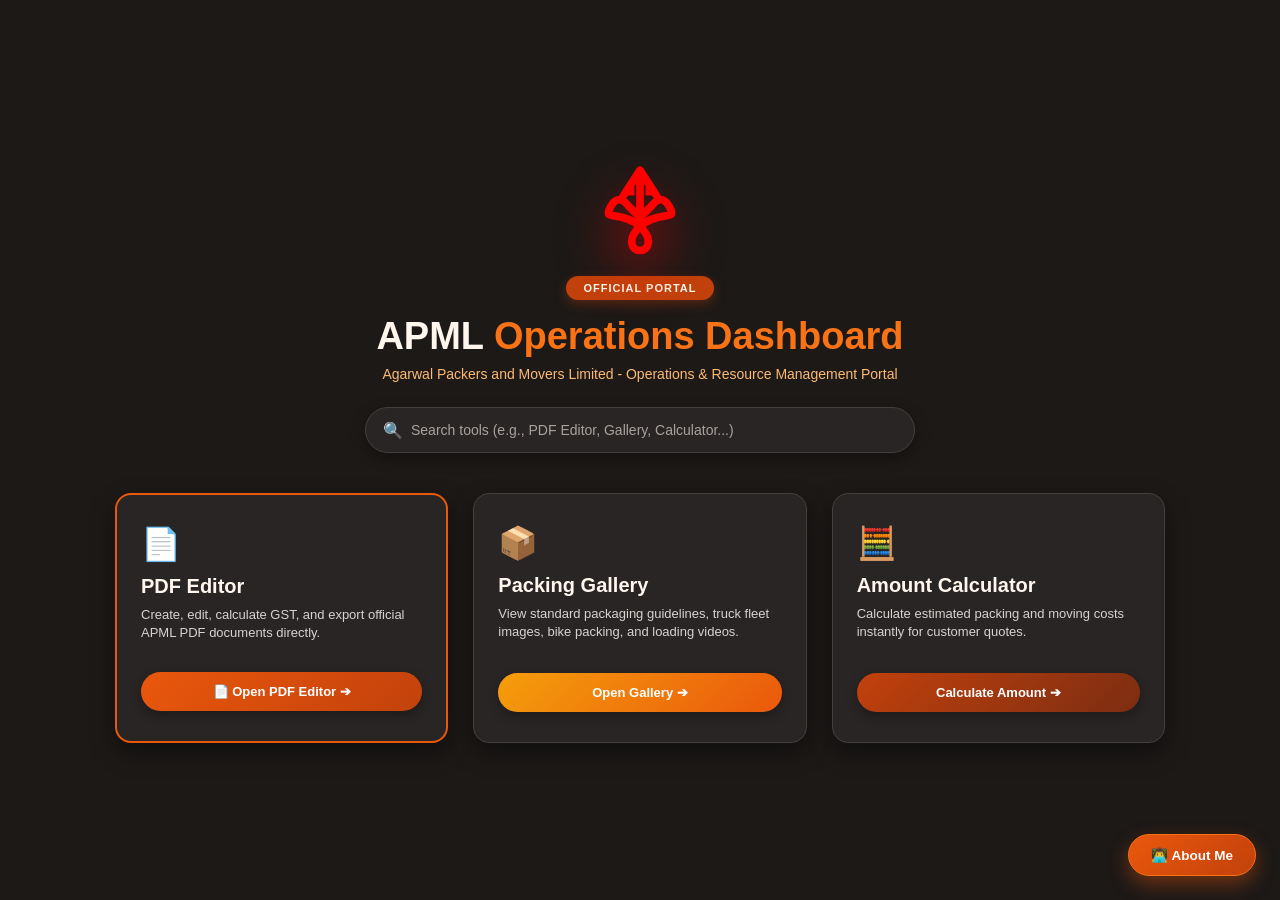
==== index.html @ c3ecc412 "Change greeting from 'Hello' to 'Goodbye'" ====
<!DOCTYPE html>
<html lang="en">
<head>
  <meta charset="UTF-8">
  <meta name="viewport" content="width=device-width, initial-scale=1.0">
  <title>APML Operations Dashboard</title>

  <!-- RED TRISHUL FAVICON -->
  <link rel="icon" type="image/svg+xml" href="data:image/svg+xml;utf8,<svg xmlns='http://www.w3.org/2000/svg' viewBox='0 0 100 100'><path fill='none' stroke='%23ff0000' stroke-width='6' stroke-linejoin='round' d='M50 85 C42 85 40 75 50 65 C60 75 58 85 50 85 Z M50 65 L50 20 M35 35 L50 15 L65 35 M50 65 C35 50 20 60 20 50 C20 40 30 35 40 45 L50 55 M50 65 C65 50 80 60 80 50 C80 40 70 35 60 45 L50 55'/><path fill='%23ff0000' d='M35 35 L50 15 L65 35 L55 35 L55 25 L45 25 L45 35 Z'/></svg>">
  <link rel="icon" type="image/png" href="logo.png?v=7">

  <style>
    * {
      box-sizing: border-box;
      margin: 0;
      padding: 0;
      font-family: 'Segoe UI', Tahoma, Geneva, Verdana, sans-serif;
    }

    body {
      background-color: #1c1917;
      color: #ffedd5;
      min-height: 100vh;
      display: flex;
      flex-direction: column;
      align-items: center;
      justify-content: center;
      padding: 20px;
      position: relative;
    }

    /* 3D TRISHUL LOGO CONTAINER & ANIMATION */
    .dash-logo-wrap {
      perspective: 1200px;
      margin-bottom: 5px;
      display: flex;
      justify-content: center;
      align-items: center;
    }

    .dash-logo-3d {
      transform-style: preserve-3d;
      animation: trishul3DMove 6s infinite cubic-bezier(0.45, 0.05, 0.55, 0.95);
      filter: drop-shadow(0 25px 25px rgba(255, 0, 0, 0.5));
      cursor: pointer;
    }

    .dash-logo-3d:hover {
      animation-play-state: paused;
      transform: scale(1.15) rotateY(360deg);
      transition: transform 0.8s ease;
      filter: drop-shadow(0 0 35px rgba(255, 0, 0, 0.8));
    }

    @keyframes trishul3DMove {
      0% { transform: rotateY(0deg) rotateX(0deg) translateY(0px) translateZ(0px); }
      25% { transform: rotateY(30deg) rotateX(-15deg) translateY(-15px) translateZ(30px); }
      50% { transform: rotateY(0deg) rotateX(15deg) translateY(-25px) translateZ(45px); }
      75% { transform: rotateY(-30deg) rotateX(-15deg) translateY(-15px) translateZ(30px); }
      100% { transform: rotateY(0deg) rotateX(0deg) translateY(0px) translateZ(0px); }
    }

    .portal-badge {
      background: #c2410c;
      color: #fff7ed;
      font-size: 11px;
      font-weight: 800;
      padding: 6px 18px;
      border-radius: 20px;
      letter-spacing: 1px;
      margin-bottom: 15px;
      text-transform: uppercase;
      box-shadow: 0 4px 12px rgba(194, 65, 12, 0.35);
    }

    .main-title {
      font-size: 38px;
      font-weight: 800;
      text-align: center;
      margin-bottom: 8px;
      color: #fff7ed;
    }

    .main-title span {
      color: #f97316;
    }

    .sub-title {
      font-size: 14px;
      color: #fdba74;
      text-align: center;
      margin-bottom: 25px; /* Reduced from 35px to make room for search */
    }

    /* SEARCH BAR STYLING */
    .search-container {
      position: relative;
      width: 100%;
      max-width: 550px;
      margin-bottom: 40px;
      display: flex;
      align-items: center;
      z-index: 10;
    }

    .search-icon {
      position: absolute;
      left: 18px;
      font-size: 16px;
      color: #fdba74;
      pointer-events: none;
    }

    .search-input {
      width: 100%;
      padding: 14px 20px 14px 45px;
      background: #292524;
      border: 1px solid #44403c;
      border-radius: 30px;
      color: #ffedd5;
      font-size: 14px;
      font-weight: 500;
      outline: none;
      box-shadow: 0 5px 15px rgba(0,0,0,0.3);
      transition: all 0.3s ease;
    }

    .search-input::placeholder {
      color: #a8a29e;
    }

    .search-input:focus {
      border-color: #ea580c;
      box-shadow: 0 5px 25px rgba(234, 88, 12, 0.25);
      background: #1c1917;
    }

    .no-results-msg {
      display: none;
      grid-column: 1 / -1;
      text-align: center;
      font-size: 15px;
      color: #d6d3d1;
      padding: 20px;
      background: #292524;
      border-radius: 12px;
      border: 1px dashed #44403c;
    }

    .dashboard-grid {
      display: grid;
      grid-template-columns: repeat(3, 1fr);
      gap: 25px;
      max-width: 1050px;
      width: 100%;
    }

    .dash-card {
      background: #292524;
      color: #ffedd5;
      border-radius: 16px;
      padding: 30px 24px;
      display: flex;
      flex-direction: column;
      justify-content: space-between;
      min-height: 250px;
      border: 1px solid #44403c;
      box-shadow: 0 10px 25px rgba(0, 0, 0, 0.4);
      transition: transform 0.3s ease, box-shadow 0.3s ease, border-color 0.3s ease;
      position: relative;
    }

    .dash-card:hover {
      transform: translateY(-5px);
      border-color: #ea580c;
      box-shadow: 0 15px 35px rgba(234, 88, 12, 0.25);
    }

    .dash-card.active-card {
      border: 2px solid #ea580c;
    }

    .card-icon {
      font-size: 32px;
      margin-bottom: 12px;
    }

    .card-title {
      font-size: 20px;
      font-weight: 800;
      color: #fff7ed;
      margin-bottom: 8px;
    }

    .card-desc {
      font-size: 13px;
      color: #d6d3d1;
      line-height: 1.4;
      margin-bottom: 25px;
    }

    .card-btn {
      display: inline-flex;
      align-items: center;
      justify-content: center;
      gap: 8px;
      width: 100%;
      padding: 12px;
      border-radius: 25px;
      font-size: 13px;
      font-weight: 700;
      text-decoration: none;
      color: #ffffff;
      border: none;
      cursor: pointer;
      box-shadow: 0 4px 12px rgba(0, 0, 0, 0.3);
      transition: opacity 0.2s, transform 0.2s;
    }

    .card-btn:hover {
      opacity: 0.92;
      transform: translateY(-1px);
    }

    .btn-pdf { background: linear-gradient(135deg, #ea580c 0%, #c2410c 100%); }
    .btn-gallery { background: linear-gradient(135deg, #f59e0b 0%, #ea580c 100%); }
    .btn-calc { background: linear-gradient(135deg, #c2410c 0%, #7c2d12 100%); }

    .about-me-btn {
      position: fixed;
      bottom: 24px;
      right: 24px;
      background: linear-gradient(135deg, #ea580c 0%, #c2410c 100%);
      color: #ffffff;
      border: 1.5px solid #f97316;
      border-radius: 30px;
      padding: 12px 22px;
      font-weight: 800;
      font-size: 13.5px;
      cursor: pointer;
      box-shadow: 0 8px 20px rgba(234, 88, 12, 0.4);
      display: flex;
      align-items: center;
      gap: 8px;
      z-index: 1000;
      transition: all 0.3s ease;
    }

    .about-me-btn:hover {
      transform: translateY(-3px) scale(1.03);
      box-shadow: 0 12px 28px rgba(234, 88, 12, 0.6);
      border-color: #ffffff;
    }

    .modal-overlay {
      display: none;
      position: fixed;
      top: 0;
      left: 0;
      width: 100%;
      height: 100%;
      background: rgba(0, 0, 0, 0.75);
      backdrop-filter: blur(5px);
      z-index: 2000;
      justify-content: center;
      align-items: center;
      padding: 20px;
    }

    .modal-content {
      background: #292524;
      border: 2px solid #ea580c;
      border-radius: 20px;
      width: 100%;
      max-width: 480px;
      max-height: 85vh;
      overflow-y: auto;
      padding: 25px;
      box-shadow: 0 20px 50px rgba(0, 0, 0, 0.6);
      position: relative;
      color: #ffedd5;
    }

    .close-btn {
      position: absolute;
      top: 15px;
      right: 20px;
      font-size: 24px;
      font-weight: bold;
      color: #fdba74;
      cursor: pointer;
    }

    .dev-profile {
      text-align: center;
      margin-bottom: 20px;
    }

    .dev-avatar {
      font-size: 45px;
      margin-bottom: 5px;
    }

    .dev-title {
      font-size: 20px;
      font-weight: 800;
      color: #fff7ed;
    }

    .dev-subtitle {
      font-size: 13px;
      color: #f97316;
      font-weight: 700;
      margin-top: 2px;
    }

    .github-link {
      display: inline-flex;
      align-items: center;
      gap: 8px;
      margin-top: 10px;
      padding: 8px 16px;
      background: #1c1917;
      border: 1px solid #ea580c;
      color: #38b6ff;
      border-radius: 20px;
      font-size: 12px;
      font-weight: bold;
      text-decoration: none;
    }

    .github-link:hover {
      background: #ea580c;
      color: #ffffff;
    }

    .modal-divider {
      border: none;
      border-top: 1px solid #44403c;
      margin: 18px 0;
    }

    .stat-box {
      background: #1c1917;
      border: 1px solid #7c2d12;
      border-radius: 12px;
      padding: 15px;
      text-align: center;
      margin-bottom: 16px;
    }

    .stat-number {
      font-size: 28px;
      font-weight: 800;
      color: #f59e0b;
    }

    .stat-label {
      font-size: 11px;
      text-transform: uppercase;
      letter-spacing: 0.5px;
      color: #fdba74;
    }

    .info-group {
      margin-bottom: 16px;
    }

    .info-group h4 {
      font-size: 12px;
      font-weight: 800;
      text-transform: uppercase;
      color: #f97316;
      margin-bottom: 8px;
    }

    .data-list {
      list-style: none;
      background: #1c1917;
      border-radius: 10px;
      padding: 10px 14px;
      border: 1px solid #44403c;
      font-size: 12.5px;
      max-height: 120px;
      overflow-y: auto;
    }

    .data-list li {
      padding: 5px 0;
      border-bottom: 1px solid #292524;
      display: flex;
      justify-content: space-between;
      align-items: center;
    }

    .data-list li:last-child {
      border-bottom: none;
    }

    .online-dot {
      width: 8px;
      height: 8px;
      background: #00ff88;
      border-radius: 50%;
      display: inline-block;
      margin-right: 6px;
    }

    @media (max-width: 900px) {
      .dashboard-grid { grid-template-columns: 1fr; max-width: 400px; }
    }
  </style>
</head>
<body>

  <!-- TOP CENTER 3D TRISHUL LOGO -->
  <div class="dash-logo-wrap">
    <div class="dash-logo-3d" title="APML Official Symbol">
      <svg xmlns="http://www.w3.org/2000/svg" viewBox="0 0 100 100" width="110" height="110">
        <path fill="none" stroke="#ff0000" stroke-width="7" stroke-linecap="round" stroke-linejoin="round" d="
          M50 85 
          C42 85 38 75 50 63 
          C62 75 58 85 50 85 Z 
          
          M50 63 L50 20 
          
          M35 35 L50 12 L65 35 
          
          M50 63 
          C32 48 18 58 22 48 
          C26 38 32 35 40 45 
          L50 55 
          
          M50 63 
          C68 48 82 58 78 48 
          C74 38 68 35 60 45 
          L50 55
        "/>
        <path fill="#ff0000" d="M35 35 L50 12 L65 35 L55 35 L55 25 L45 25 L45 35 Z"/>
      </svg>
    </div>
  </div>

  <div class="portal-badge">Official Portal</div>
  <h1 class="main-title">APML <span>Operations Dashboard</span></h1>
  <p class="sub-title">Agarwal Packers and Movers Limited - Operations & Resource Management Portal</p>

  <!-- LIVE SEARCH BAR -->
  <div class="search-container">
    <span class="search-icon">🔍</span>
    <input type="text" id="searchInput" class="search-input" placeholder="Search tools (e.g., PDF Editor, Gallery, Calculator...)" onkeyup="filterTools()">
  </div>

  <div class="dashboard-grid" id="toolsGrid">
    
    <!-- No Results Message -->
    <div class="no-results-msg" id="noResultsMsg">
      ❌ No matching tools found. Try searching for "PDF", "Gallery", or "Calculator".
    </div>

    <!-- Card 1 -->
    <div class="dash-card active-card tool-card">
      <div>
        <div class="card-icon">📄</div>
        <div class="card-title">PDF Editor</div>
        <p class="card-desc">Create, edit, calculate GST, and export official APML PDF documents directly.</p>
      </div>
      <a href="quotation.html" class="card-btn btn-pdf">📄 Open PDF Editor ➔</a>
    </div>

    <!-- Card 2 -->
    <div class="dash-card tool-card">
      <div>
        <div class="card-icon">📦</div>
        <div class="card-title">Packing Gallery</div>
        <p class="card-desc">View standard packaging guidelines, truck fleet images, bike packing, and loading videos.</p>
      </div>
      <a href="gallery.html" class="card-btn btn-gallery">Open Gallery ➔</a>
    </div>

    <!-- Card 3 -->
    <div class="dash-card tool-card">
      <div>
        <div class="card-icon">🧮</div>
        <div class="card-title">Amount Calculator</div>
        <p class="card-desc">Calculate estimated packing and moving costs instantly for customer quotes.</p>
      </div>
      <a href="calculator.html" class="card-btn btn-calc">Calculate Amount ➔</a>
    </div>

  </div>

  <button class="about-me-btn" onclick="openAboutModal()">👨‍💻 About Me</button>

  <!-- About Me Modal -->
  <div class="modal-overlay" id="aboutModal" onclick="closeOnOutsideClick(event)">
    <div class="modal-content">
      <span class="close-btn" onclick="closeAboutModal()">&times;</span>

      <div class="dev-profile">
        <div class="dev-avatar">👨‍💻</div>
        <div class="dev-title">Developed by Shankar Thapa</div>
        <div class="dev-subtitle">APML Portal Developer</div>
        <a href="https://github.com" target="_blank" class="github-link">
          <svg width="14" height="14" fill="currentColor" viewBox="0 0 16 16"><path d="M8 0C3.58 0 0 3.58 0 8c0 3.54 2.29 6.53 5.47 7.59.4.07.55-.17.55-.38 0-.19-.01-.82-.01-1.49-2.01.37-2.53-.49-2.69-.94-.09-.23-.48-.94-.82-1.13-.28-.15-.68-.52-.01-.53.63-.01 1.08.58 1.23.82.72 1.21 1.87.87 2.33.66.07-.52.28-.87.51-1.07-1.78-.2-3.64-.89-3.64-3.95 0-.87.31-1.59.82-2.15-.08-.2-.36-1.02.08-2.12 0 0 .67-.21 2.2.82.64-.18 1.32-.27 2-.27.68 0 1.36.09 2 .27 1.53-1.04 2.2-.82 2.2-.82.44 1.1.16 1.92.08 2.12.51.56.82 1.28.82 2.15 0 3.07-1.87 3.75-3.65 3.95.29.25.54.73.54 1.48 0 1.07-.01 1.93-.01 2.2 0 .21.15.46.55.38A8.012 8.012 0 0 0 16 8c0-4.42-3.58-8-8-8z"/></svg>
          GitHub Profile
        </a>
      </div>

      <hr class="modal-divider">

      <div class="stat-box">
        <div class="stat-number" id="pdfCount">0</div>
        <div class="stat-label">Total PDFs Downloaded</div>
      </div>

      <div class="info-group">
        <h4>🟢 Online Users Status</h4>
        <ul class="data-list">
          <li><span><span class="online-dot"></span>Shankar Thapa (Developer)</span> <span style="color:#00ff88; font-size:11px;">Active</span></li>
          <li><span><span class="online-dot"></span>Active Session User</span> <span style="color:#00ff88; font-size:11px;">Online</span></li>
        </ul>
      </div>

      <div class="info-group">
        <h4>📋 PDF Downloaded By (Customer Log)</h4>
        <ul class="data-list" id="downloadHistoryList">
          <li style="color:#a8a29e; justify-content:center;">No downloads recorded yet</li>
        </ul>
      </div>
    </div>
  </div>

  <script>
    // LIVE SEARCH FUNCTIONALITY
    function filterTools() {
      let input = document.getElementById('searchInput').value.toLowerCase();
      let cards = document.querySelectorAll('.tool-card');
      let noResultsMsg = document.getElementById('noResultsMsg');
      let hasVisibleCard = false;

      cards.forEach(card => {
        let title = card.querySelector('.card-title').innerText.toLowerCase();
        let desc = card.querySelector('.card-desc').innerText.toLowerCase();

        // Check if input matches Title or Description
        if (title.includes(input) || desc.includes(input)) {
          card.style.display = 'flex';
          hasVisibleCard = true;
        } else {
          card.style.display = 'none';
        }
      });

      // Show 'No Results' message if everything is hidden
      if (hasVisibleCard) {
        noResultsMsg.style.display = 'none';
      } else {
        noResultsMsg.style.display = 'block';
      }
    }

    // MODAL FUNCTIONS
    function openAboutModal() {
      loadStatsData();
      document.getElementById('aboutModal').style.display = 'flex';
    }

    function closeAboutModal() {
      document.getElementById('aboutModal').style.display = 'none';
    }

    function closeOnOutsideClick(event) {
      if (event.target.id === 'aboutModal') closeAboutModal();
    }

    function loadStatsData() {
      const count = localStorage.getItem('apml_pdf_download_count') || 0;
      document.getElementById('pdfCount').innerText = count;

      const historyStr = localStorage.getItem('apml_pdf_download_history');
      const historyList = document.getElementById('downloadHistoryList');

      if (historyStr) {
        const history = JSON.parse(historyStr);
        if (history.length > 0) {
          historyList.innerHTML = history.reverse().map(item => `
            <li>
              <span style="font-weight:bold; color:#fff7ed;">👤 ${item.name}</span>
              <span style="font-size:11px; color:#fdba74;">${item.time}</span>
            </li>
          `).join('');
          return;
        }
      }
      historyList.innerHTML = '<li style="color:#a8a29e; justify-content:center;">No downloads recorded yet</li>';
    }
  </script>
</body>
</html>
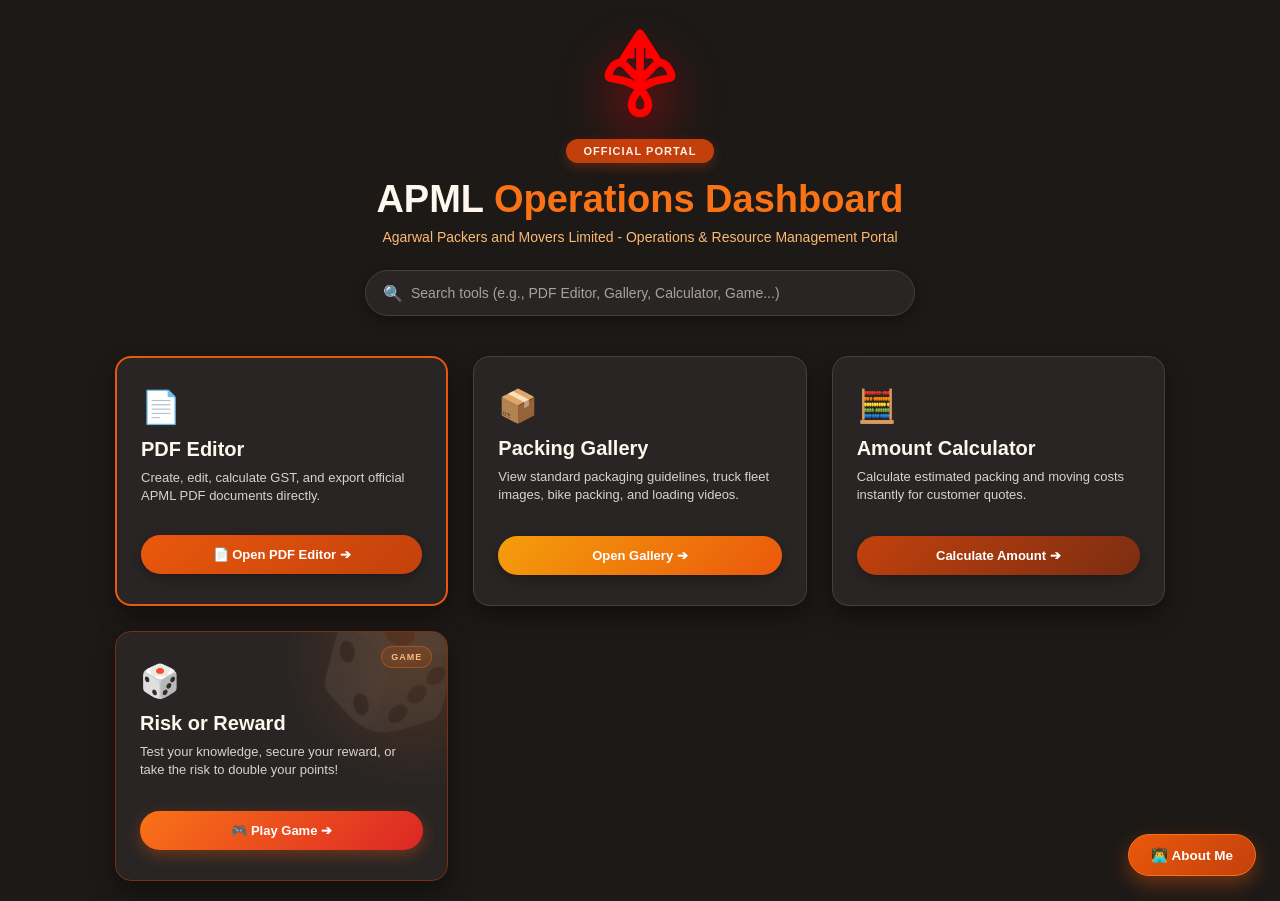
==== commit cc01f5be: "Update fmt.Println message from 'Hello' to 'Goodbye'" ====
--- a/index.html
+++ b/index.html
@@ -10,6 +10,7 @@
   <link rel="icon" type="image/png" href="logo.png?v=7">
 
   <style>
+
     * {
       box-sizing: border-box;
       margin: 0;
@@ -29,7 +30,10 @@
       position: relative;
     }
 
-    /* 3D TRISHUL LOGO CONTAINER & ANIMATION */
+    /* =========================================
+       3D TRISHUL LOGO
+    ========================================= */
+
     .dash-logo-wrap {
       perspective: 1200px;
       margin-bottom: 5px;
@@ -53,12 +57,51 @@
     }
 
     @keyframes trishul3DMove {
-      0% { transform: rotateY(0deg) rotateX(0deg) translateY(0px) translateZ(0px); }
-      25% { transform: rotateY(30deg) rotateX(-15deg) translateY(-15px) translateZ(30px); }
-      50% { transform: rotateY(0deg) rotateX(15deg) translateY(-25px) translateZ(45px); }
-      75% { transform: rotateY(-30deg) rotateX(-15deg) translateY(-15px) translateZ(30px); }
-      100% { transform: rotateY(0deg) rotateX(0deg) translateY(0px) translateZ(0px); }
-    }
+
+      0% {
+        transform:
+          rotateY(0deg)
+          rotateX(0deg)
+          translateY(0px)
+          translateZ(0px);
+      }
+
+      25% {
+        transform:
+          rotateY(30deg)
+          rotateX(-15deg)
+          translateY(-15px)
+          translateZ(30px);
+      }
+
+      50% {
+        transform:
+          rotateY(0deg)
+          rotateX(15deg)
+          translateY(-25px)
+          translateZ(45px);
+      }
+
+      75% {
+        transform:
+          rotateY(-30deg)
+          rotateX(-15deg)
+          translateY(-15px)
+          translateZ(30px);
+      }
+
+      100% {
+        transform:
+          rotateY(0deg)
+          rotateX(0deg)
+          translateY(0px)
+          translateZ(0px);
+      }
+    }
+
+    /* =========================================
+       HEADER
+    ========================================= */
 
     .portal-badge {
       background: #c2410c;
@@ -89,10 +132,13 @@
       font-size: 14px;
       color: #fdba74;
       text-align: center;
-      margin-bottom: 25px; /* Reduced from 35px to make room for search */
-    }
-
-    /* SEARCH BAR STYLING */
+      margin-bottom: 25px;
+    }
+
+    /* =========================================
+       SEARCH BAR
+    ========================================= */
+
     .search-container {
       position: relative;
       width: 100%;
@@ -135,6 +181,10 @@
       background: #1c1917;
     }
 
+    /* =========================================
+       NO RESULTS
+    ========================================= */
+
     .no-results-msg {
       display: none;
       grid-column: 1 / -1;
@@ -147,6 +197,10 @@
       border: 1px dashed #44403c;
     }
 
+    /* =========================================
+       DASHBOARD GRID
+    ========================================= */
+
     .dashboard-grid {
       display: grid;
       grid-template-columns: repeat(3, 1fr);
@@ -154,6 +208,10 @@
       max-width: 1050px;
       width: 100%;
     }
+
+    /* =========================================
+       DASHBOARD CARD
+    ========================================= */
 
     .dash-card {
       background: #292524;
@@ -166,8 +224,12 @@
       min-height: 250px;
       border: 1px solid #44403c;
       box-shadow: 0 10px 25px rgba(0, 0, 0, 0.4);
-      transition: transform 0.3s ease, box-shadow 0.3s ease, border-color 0.3s ease;
+      transition:
+        transform 0.3s ease,
+        box-shadow 0.3s ease,
+        border-color 0.3s ease;
       position: relative;
+      overflow: hidden;
     }
 
     .dash-card:hover {
@@ -198,6 +260,10 @@
       line-height: 1.4;
       margin-bottom: 25px;
     }
+
+    /* =========================================
+       BUTTON
+    ========================================= */
 
     .card-btn {
       display: inline-flex;
@@ -214,7 +280,9 @@
       border: none;
       cursor: pointer;
       box-shadow: 0 4px 12px rgba(0, 0, 0, 0.3);
-      transition: opacity 0.2s, transform 0.2s;
+      transition:
+        opacity 0.2s,
+        transform 0.2s;
     }
 
     .card-btn:hover {
@@ -222,15 +290,133 @@
       transform: translateY(-1px);
     }
 
-    .btn-pdf { background: linear-gradient(135deg, #ea580c 0%, #c2410c 100%); }
-    .btn-gallery { background: linear-gradient(135deg, #f59e0b 0%, #ea580c 100%); }
-    .btn-calc { background: linear-gradient(135deg, #c2410c 0%, #7c2d12 100%); }
+    /* EXISTING BUTTONS */
+
+    .btn-pdf {
+      background: linear-gradient(
+        135deg,
+        #ea580c 0%,
+        #c2410c 100%
+      );
+    }
+
+    .btn-gallery {
+      background: linear-gradient(
+        135deg,
+        #f59e0b 0%,
+        #ea580c 100%
+      );
+    }
+
+    .btn-calc {
+      background: linear-gradient(
+        135deg,
+        #c2410c 0%,
+        #7c2d12 100%
+      );
+    }
+
+    /* =========================================
+       🎲 RISK OR REWARD CARD
+    ========================================= */
+
+    .game-card {
+      border: 1px solid #7c2d12;
+      background:
+        radial-gradient(
+          circle at 90% 10%,
+          rgba(249, 115, 22, 0.18),
+          transparent 35%
+        ),
+        #292524;
+    }
+
+    .game-card::before {
+      content: "🎲";
+      position: absolute;
+      right: -15px;
+      top: -30px;
+      font-size: 115px;
+      opacity: 0.08;
+      transform: rotate(15deg);
+      pointer-events: none;
+    }
+
+    .game-card::after {
+      content: "GAME";
+      position: absolute;
+      top: 14px;
+      right: 15px;
+      font-size: 9px;
+      font-weight: 900;
+      letter-spacing: 1px;
+      color: #fdba74;
+      background: rgba(234, 88, 12, 0.15);
+      border: 1px solid rgba(249, 115, 22, 0.35);
+      padding: 5px 9px;
+      border-radius: 20px;
+    }
+
+    .game-card:hover {
+      border-color: #f97316;
+      box-shadow:
+        0 15px 40px rgba(249, 115, 22, 0.35),
+        0 0 25px rgba(234, 88, 12, 0.12);
+    }
+
+    .game-card .card-icon {
+      animation: diceFloat 2.5s ease-in-out infinite;
+      display: inline-block;
+    }
+
+    @keyframes diceFloat {
+
+      0% {
+        transform: translateY(0) rotate(0deg);
+      }
+
+      50% {
+        transform: translateY(-7px) rotate(8deg);
+      }
+
+      100% {
+        transform: translateY(0) rotate(0deg);
+      }
+    }
+
+    .btn-game {
+      background:
+        linear-gradient(
+          135deg,
+          #f97316 0%,
+          #dc2626 100%
+        );
+
+      box-shadow:
+        0 5px 15px rgba(234, 88, 12, 0.35);
+    }
+
+    .btn-game:hover {
+      box-shadow:
+        0 8px 22px rgba(249, 115, 22, 0.55);
+    }
+
+    /* =========================================
+       ABOUT ME BUTTON
+    ========================================= */
 
     .about-me-btn {
       position: fixed;
       bottom: 24px;
       right: 24px;
-      background: linear-gradient(135deg, #ea580c 0%, #c2410c 100%);
+
+      background:
+        linear-gradient(
+          135deg,
+          #ea580c 0%,
+          #c2410c 100%
+        );
+
       color: #ffffff;
       border: 1.5px solid #f97316;
       border-radius: 30px;
@@ -238,19 +424,31 @@
       font-weight: 800;
       font-size: 13.5px;
       cursor: pointer;
-      box-shadow: 0 8px 20px rgba(234, 88, 12, 0.4);
+
+      box-shadow:
+        0 8px 20px rgba(234, 88, 12, 0.4);
+
       display: flex;
       align-items: center;
       gap: 8px;
+
       z-index: 1000;
+
       transition: all 0.3s ease;
     }
 
     .about-me-btn:hover {
       transform: translateY(-3px) scale(1.03);
-      box-shadow: 0 12px 28px rgba(234, 88, 12, 0.6);
+
+      box-shadow:
+        0 12px 28px rgba(234, 88, 12, 0.6);
+
       border-color: #ffffff;
     }
+
+    /* =========================================
+       MODAL
+    ========================================= */
 
     .modal-overlay {
       display: none;
@@ -259,11 +457,15 @@
       left: 0;
       width: 100%;
       height: 100%;
+
       background: rgba(0, 0, 0, 0.75);
       backdrop-filter: blur(5px);
+
       z-index: 2000;
+
       justify-content: center;
       align-items: center;
+
       padding: 20px;
     }
 
@@ -271,13 +473,20 @@
       background: #292524;
       border: 2px solid #ea580c;
       border-radius: 20px;
+
       width: 100%;
       max-width: 480px;
       max-height: 85vh;
+
       overflow-y: auto;
+
       padding: 25px;
-      box-shadow: 0 20px 50px rgba(0, 0, 0, 0.6);
+
+      box-shadow:
+        0 20px 50px rgba(0, 0, 0, 0.6);
+
       position: relative;
+
       color: #ffedd5;
     }
 
@@ -285,8 +494,10 @@
       position: absolute;
       top: 15px;
       right: 20px;
+
       font-size: 24px;
       font-weight: bold;
+
       color: #fdba74;
       cursor: pointer;
     }
@@ -318,14 +529,20 @@
       display: inline-flex;
       align-items: center;
       gap: 8px;
+
       margin-top: 10px;
       padding: 8px 16px;
+
       background: #1c1917;
       border: 1px solid #ea580c;
+
       color: #38b6ff;
+
       border-radius: 20px;
+
       font-size: 12px;
       font-weight: bold;
+
       text-decoration: none;
     }
 
@@ -344,8 +561,10 @@
       background: #1c1917;
       border: 1px solid #7c2d12;
       border-radius: 12px;
+
       padding: 15px;
       text-align: center;
+
       margin-bottom: 16px;
     }
 
@@ -378,9 +597,13 @@
       list-style: none;
       background: #1c1917;
       border-radius: 10px;
+
       padding: 10px 14px;
+
       border: 1px solid #44403c;
+
       font-size: 12.5px;
+
       max-height: 120px;
       overflow-y: auto;
     }
@@ -388,6 +611,7 @@
     .data-list li {
       padding: 5px 0;
       border-bottom: 1px solid #292524;
+
       display: flex;
       justify-content: space-between;
       align-items: center;
@@ -400,201 +624,740 @@
     .online-dot {
       width: 8px;
       height: 8px;
+
       background: #00ff88;
+
       border-radius: 50%;
+
       display: inline-block;
+
       margin-right: 6px;
     }
 
+    /* =========================================
+       RESPONSIVE
+    ========================================= */
+
     @media (max-width: 900px) {
-      .dashboard-grid { grid-template-columns: 1fr; max-width: 400px; }
-    }
+
+      .dashboard-grid {
+        grid-template-columns: 1fr;
+        max-width: 400px;
+      }
+
+    }
+
+    @media (max-width: 500px) {
+
+      body {
+        padding: 15px;
+      }
+
+      .main-title {
+        font-size: 30px;
+      }
+
+      .sub-title {
+        font-size: 12px;
+      }
+
+      .search-container {
+        margin-bottom: 25px;
+      }
+
+      .dashboard-grid {
+        gap: 18px;
+      }
+
+      .dash-card {
+        min-height: 220px;
+        padding: 25px 20px;
+      }
+
+      .about-me-btn {
+        bottom: 18px;
+        right: 18px;
+        padding: 10px 16px;
+      }
+
+    }
+
   </style>
 </head>
+
 <body>
 
-  <!-- TOP CENTER 3D TRISHUL LOGO -->
+  <!-- =========================================
+       TOP CENTER 3D TRISHUL LOGO
+  ========================================= -->
+
   <div class="dash-logo-wrap">
-    <div class="dash-logo-3d" title="APML Official Symbol">
-      <svg xmlns="http://www.w3.org/2000/svg" viewBox="0 0 100 100" width="110" height="110">
-        <path fill="none" stroke="#ff0000" stroke-width="7" stroke-linecap="round" stroke-linejoin="round" d="
-          M50 85 
-          C42 85 38 75 50 63 
-          C62 75 58 85 50 85 Z 
-          
-          M50 63 L50 20 
-          
-          M35 35 L50 12 L65 35 
-          
-          M50 63 
-          C32 48 18 58 22 48 
-          C26 38 32 35 40 45 
-          L50 55 
-          
-          M50 63 
-          C68 48 82 58 78 48 
-          C74 38 68 35 60 45 
-          L50 55
-        "/>
-        <path fill="#ff0000" d="M35 35 L50 12 L65 35 L55 35 L55 25 L45 25 L45 35 Z"/>
+
+    <div
+      class="dash-logo-3d"
+      title="APML Official Symbol"
+    >
+
+      <svg
+        xmlns="http://www.w3.org/2000/svg"
+        viewBox="0 0 100 100"
+        width="110"
+        height="110"
+      >
+
+        <path
+          fill="none"
+          stroke="#ff0000"
+          stroke-width="7"
+          stroke-linecap="round"
+          stroke-linejoin="round"
+          d="
+            M50 85
+            C42 85 38 75 50 63
+            C62 75 58 85 50 85 Z
+
+            M50 63 L50 20
+
+            M35 35 L50 12 L65 35
+
+            M50 63
+            C32 48 18 58 22 48
+            C26 38 32 35 40 45
+            L50 55
+
+            M50 63
+            C68 48 82 58 78 48
+            C74 38 68 35 60 45
+            L50 55
+          "
+        />
+
+        <path
+          fill="#ff0000"
+          d="
+            M35 35
+            L50 12
+            L65 35
+            L55 35
+            L55 25
+            L45 25
+            L45 35
+            Z
+          "
+        />
+
       </svg>
+
     </div>
+
   </div>
 
-  <div class="portal-badge">Official Portal</div>
-  <h1 class="main-title">APML <span>Operations Dashboard</span></h1>
-  <p class="sub-title">Agarwal Packers and Movers Limited - Operations & Resource Management Portal</p>
-
-  <!-- LIVE SEARCH BAR -->
+
+  <!-- =========================================
+       HEADER
+  ========================================= -->
+
+  <div class="portal-badge">
+    Official Portal
+  </div>
+
+  <h1 class="main-title">
+    APML <span>Operations Dashboard</span>
+  </h1>
+
+  <p class="sub-title">
+    Agarwal Packers and Movers Limited -
+    Operations & Resource Management Portal
+  </p>
+
+
+  <!-- =========================================
+       SEARCH BAR
+  ========================================= -->
+
   <div class="search-container">
-    <span class="search-icon">🔍</span>
-    <input type="text" id="searchInput" class="search-input" placeholder="Search tools (e.g., PDF Editor, Gallery, Calculator...)" onkeyup="filterTools()">
+
+    <span class="search-icon">
+      🔍
+    </span>
+
+    <input
+      type="text"
+      id="searchInput"
+      class="search-input"
+      placeholder="Search tools (e.g., PDF Editor, Gallery, Calculator, Game...)"
+      onkeyup="filterTools()"
+    >
+
   </div>
 
-  <div class="dashboard-grid" id="toolsGrid">
-    
-    <!-- No Results Message -->
-    <div class="no-results-msg" id="noResultsMsg">
-      ❌ No matching tools found. Try searching for "PDF", "Gallery", or "Calculator".
+
+  <!-- =========================================
+       DASHBOARD
+  ========================================= -->
+
+  <div
+    class="dashboard-grid"
+    id="toolsGrid"
+  >
+
+    <!-- NO RESULTS -->
+
+    <div
+      class="no-results-msg"
+      id="noResultsMsg"
+    >
+      ❌ No matching tools found.
+      Try searching for "PDF", "Gallery",
+      "Calculator", or "Game".
     </div>
 
-    <!-- Card 1 -->
+
+    <!-- =====================================
+         CARD 1 - PDF EDITOR
+    ====================================== -->
+
     <div class="dash-card active-card tool-card">
+
       <div>
-        <div class="card-icon">📄</div>
-        <div class="card-title">PDF Editor</div>
-        <p class="card-desc">Create, edit, calculate GST, and export official APML PDF documents directly.</p>
+
+        <div class="card-icon">
+          📄
+        </div>
+
+        <div class="card-title">
+          PDF Editor
+        </div>
+
+        <p class="card-desc">
+          Create, edit, calculate GST, and export
+          official APML PDF documents directly.
+        </p>
+
       </div>
-      <a href="quotation.html" class="card-btn btn-pdf">📄 Open PDF Editor ➔</a>
+
+      <a
+        href="quotation.html"
+        class="card-btn btn-pdf"
+      >
+        📄 Open PDF Editor ➔
+      </a>
+
     </div>
 
-    <!-- Card 2 -->
+
+    <!-- =====================================
+         CARD 2 - PACKING GALLERY
+    ====================================== -->
+
     <div class="dash-card tool-card">
+
       <div>
-        <div class="card-icon">📦</div>
-        <div class="card-title">Packing Gallery</div>
-        <p class="card-desc">View standard packaging guidelines, truck fleet images, bike packing, and loading videos.</p>
+
+        <div class="card-icon">
+          📦
+        </div>
+
+        <div class="card-title">
+          Packing Gallery
+        </div>
+
+        <p class="card-desc">
+          View standard packaging guidelines,
+          truck fleet images, bike packing,
+          and loading videos.
+        </p>
+
       </div>
-      <a href="gallery.html" class="card-btn btn-gallery">Open Gallery ➔</a>
+
+      <a
+        href="gallery.html"
+        class="card-btn btn-gallery"
+      >
+        Open Gallery ➔
+      </a>
+
     </div>
 
-    <!-- Card 3 -->
+
+    <!-- =====================================
+         CARD 3 - AMOUNT CALCULATOR
+    ====================================== -->
+
     <div class="dash-card tool-card">
+
       <div>
-        <div class="card-icon">🧮</div>
-        <div class="card-title">Amount Calculator</div>
-        <p class="card-desc">Calculate estimated packing and moving costs instantly for customer quotes.</p>
+
+        <div class="card-icon">
+          🧮
+        </div>
+
+        <div class="card-title">
+          Amount Calculator
+        </div>
+
+        <p class="card-desc">
+          Calculate estimated packing and moving
+          costs instantly for customer quotes.
+        </p>
+
       </div>
-      <a href="calculator.html" class="card-btn btn-calc">Calculate Amount ➔</a>
+
+      <a
+        href="calculator.html"
+        class="card-btn btn-calc"
+      >
+        Calculate Amount ➔
+      </a>
+
     </div>
 
+
+    <!-- =====================================
+         CARD 4 - 🎲 RISK OR REWARD GAME
+    ====================================== -->
+
+    <div
+      class="dash-card tool-card game-card"
+    >
+
+      <div>
+
+        <div class="card-icon">
+          🎲
+        </div>
+
+        <div class="card-title">
+          Risk or Reward
+        </div>
+
+        <p class="card-desc">
+          Test your knowledge, secure your reward,
+          or take the risk to double your points!
+        </p>
+
+      </div>
+
+      <a
+        href="games/risk-reward.html"
+        class="card-btn btn-game"
+      >
+        🎮 Play Game ➔
+      </a>
+
+    </div>
+
   </div>
 
-  <button class="about-me-btn" onclick="openAboutModal()">👨‍💻 About Me</button>
-
-  <!-- About Me Modal -->
-  <div class="modal-overlay" id="aboutModal" onclick="closeOnOutsideClick(event)">
+
+  <!-- =========================================
+       ABOUT ME BUTTON
+  ========================================= -->
+
+  <button
+    class="about-me-btn"
+    onclick="openAboutModal()"
+  >
+    👨‍💻 About Me
+  </button>
+
+
+  <!-- =========================================
+       ABOUT ME MODAL
+  ========================================= -->
+
+  <div
+    class="modal-overlay"
+    id="aboutModal"
+    onclick="closeOnOutsideClick(event)"
+  >
+
     <div class="modal-content">
-      <span class="close-btn" onclick="closeAboutModal()">&times;</span>
+
+      <span
+        class="close-btn"
+        onclick="closeAboutModal()"
+      >
+        &times;
+      </span>
+
 
       <div class="dev-profile">
-        <div class="dev-avatar">👨‍💻</div>
-        <div class="dev-title">Developed by Shankar Thapa</div>
-        <div class="dev-subtitle">APML Portal Developer</div>
-        <a href="https://github.com" target="_blank" class="github-link">
-          <svg width="14" height="14" fill="currentColor" viewBox="0 0 16 16"><path d="M8 0C3.58 0 0 3.58 0 8c0 3.54 2.29 6.53 5.47 7.59.4.07.55-.17.55-.38 0-.19-.01-.82-.01-1.49-2.01.37-2.53-.49-2.69-.94-.09-.23-.48-.94-.82-1.13-.28-.15-.68-.52-.01-.53.63-.01 1.08.58 1.23.82.72 1.21 1.87.87 2.33.66.07-.52.28-.87.51-1.07-1.78-.2-3.64-.89-3.64-3.95 0-.87.31-1.59.82-2.15-.08-.2-.36-1.02.08-2.12 0 0 .67-.21 2.2.82.64-.18 1.32-.27 2-.27.68 0 1.36.09 2 .27 1.53-1.04 2.2-.82 2.2-.82.44 1.1.16 1.92.08 2.12.51.56.82 1.28.82 2.15 0 3.07-1.87 3.75-3.65 3.95.29.25.54.73.54 1.48 0 1.07-.01 1.93-.01 2.2 0 .21.15.46.55.38A8.012 8.012 0 0 0 16 8c0-4.42-3.58-8-8-8z"/></svg>
+
+        <div class="dev-avatar">
+          👨‍💻
+        </div>
+
+        <div class="dev-title">
+          Developed by Shankar Thapa
+        </div>
+
+        <div class="dev-subtitle">
+          APML Portal Developer
+        </div>
+
+        <a
+          href="https://github.com"
+          target="_blank"
+          class="github-link"
+        >
+
+          <svg
+            width="14"
+            height="14"
+            fill="currentColor"
+            viewBox="0 0 16 16"
+          >
+
+            <path
+              d="
+                M8 0C3.58 0 0 3.58 0 8
+                c0 3.54 2.29 6.53 5.47 7.59
+                .4.07.55-.17.55-.38
+                0-.19-.01-.82-.01-1.49
+                -2.01.37-2.53-.49-2.69-.94
+                -.09-.23-.48-.94-.82-1.13
+                -.28-.15-.68-.52-.01-.53
+                .63-.01 1.08.58 1.23.82
+                .72 1.21 1.87.87 2.33.66
+                .07-.52.28-.87.51-1.07
+                -1.78-.2-3.64-.89-3.64-3.95
+                0-.87.31-1.59.82-2.15
+                -.08-.2-.36-1.02.08-2.12
+                0 0 .67-.21 2.2.82
+                .64-.18 1.32-.27 2-.27
+                .68 0 1.36.09 2 .27
+                1.53-1.04 2.2-.82 2.2-.82
+                .44 1.1.16 1.92.08 2.12
+                .51.56.82 1.28.82 2.15
+                0 3.07-1.87 3.75-3.65 3.95
+                .29.25.54.73.54 1.48
+                0 1.07-.01 1.93-.01 2.2
+                0 .21.15.46.55.38
+                A8.012 8.012 0 0 0 16 8
+                c0-4.42-3.58-8-8-8z
+              "
+            />
+
+          </svg>
+
           GitHub Profile
+
         </a>
+
       </div>
 
+
       <hr class="modal-divider">
 
+
+      <!-- PDF DOWNLOAD COUNT -->
+
       <div class="stat-box">
-        <div class="stat-number" id="pdfCount">0</div>
-        <div class="stat-label">Total PDFs Downloaded</div>
+
+        <div
+          class="stat-number"
+          id="pdfCount"
+        >
+          0
+        </div>
+
+        <div class="stat-label">
+          Total PDFs Downloaded
+        </div>
+
       </div>
 
+
+      <!-- ONLINE USERS -->
+
       <div class="info-group">
-        <h4>🟢 Online Users Status</h4>
+
+        <h4>
+          🟢 Online Users Status
+        </h4>
+
         <ul class="data-list">
-          <li><span><span class="online-dot"></span>Shankar Thapa (Developer)</span> <span style="color:#00ff88; font-size:11px;">Active</span></li>
-          <li><span><span class="online-dot"></span>Active Session User</span> <span style="color:#00ff88; font-size:11px;">Online</span></li>
+
+          <li>
+
+            <span>
+              <span class="online-dot"></span>
+              Shankar Thapa (Developer)
+            </span>
+
+            <span
+              style="
+                color:#00ff88;
+                font-size:11px;
+              "
+            >
+              Active
+            </span>
+
+          </li>
+
+
+          <li>
+
+            <span>
+              <span class="online-dot"></span>
+              Active Session User
+            </span>
+
+            <span
+              style="
+                color:#00ff88;
+                font-size:11px;
+              "
+            >
+              Online
+            </span>
+
+          </li>
+
         </ul>
+
       </div>
 
+
+      <!-- PDF DOWNLOAD HISTORY -->
+
       <div class="info-group">
-        <h4>📋 PDF Downloaded By (Customer Log)</h4>
-        <ul class="data-list" id="downloadHistoryList">
-          <li style="color:#a8a29e; justify-content:center;">No downloads recorded yet</li>
+
+        <h4>
+          📋 PDF Downloaded By (Customer Log)
+        </h4>
+
+        <ul
+          class="data-list"
+          id="downloadHistoryList"
+        >
+
+          <li
+            style="
+              color:#a8a29e;
+              justify-content:center;
+            "
+          >
+            No downloads recorded yet
+          </li>
+
         </ul>
+
       </div>
+
     </div>
+
   </div>
 
+
+  <!-- =========================================
+       JAVASCRIPT
+  ========================================= -->
+
   <script>
-    // LIVE SEARCH FUNCTIONALITY
+
+    /* =====================================
+       LIVE SEARCH
+    ===================================== */
+
     function filterTools() {
-      let input = document.getElementById('searchInput').value.toLowerCase();
-      let cards = document.querySelectorAll('.tool-card');
-      let noResultsMsg = document.getElementById('noResultsMsg');
+
+      let input =
+        document
+          .getElementById('searchInput')
+          .value
+          .toLowerCase();
+
+      let cards =
+        document.querySelectorAll('.tool-card');
+
+      let noResultsMsg =
+        document.getElementById('noResultsMsg');
+
       let hasVisibleCard = false;
 
+
       cards.forEach(card => {
-        let title = card.querySelector('.card-title').innerText.toLowerCase();
-        let desc = card.querySelector('.card-desc').innerText.toLowerCase();
-
-        // Check if input matches Title or Description
-        if (title.includes(input) || desc.includes(input)) {
+
+        let title =
+          card
+            .querySelector('.card-title')
+            .innerText
+            .toLowerCase();
+
+        let desc =
+          card
+            .querySelector('.card-desc')
+            .innerText
+            .toLowerCase();
+
+
+        if (
+          title.includes(input) ||
+          desc.includes(input)
+        ) {
+
           card.style.display = 'flex';
+
           hasVisibleCard = true;
+
         } else {
+
           card.style.display = 'none';
+
         }
+
       });
 
-      // Show 'No Results' message if everything is hidden
+
       if (hasVisibleCard) {
+
         noResultsMsg.style.display = 'none';
+
       } else {
+
         noResultsMsg.style.display = 'block';
-      }
-    }
-
-    // MODAL FUNCTIONS
+
+      }
+
+    }
+
+
+    /* =====================================
+       OPEN ABOUT MODAL
+    ===================================== */
+
     function openAboutModal() {
+
       loadStatsData();
-      document.getElementById('aboutModal').style.display = 'flex';
-    }
+
+      document
+        .getElementById('aboutModal')
+        .style.display = 'flex';
+
+    }
+
+
+    /* =====================================
+       CLOSE ABOUT MODAL
+    ===================================== */
 
     function closeAboutModal() {
-      document.getElementById('aboutModal').style.display = 'none';
-    }
+
+      document
+        .getElementById('aboutModal')
+        .style.display = 'none';
+
+    }
+
+
+    /* =====================================
+       CLOSE WHEN CLICK OUTSIDE
+    ===================================== */
 
     function closeOnOutsideClick(event) {
-      if (event.target.id === 'aboutModal') closeAboutModal();
-    }
+
+      if (
+        event.target.id === 'aboutModal'
+      ) {
+
+        closeAboutModal();
+
+      }
+
+    }
+
+
+    /* =====================================
+       LOAD PDF STATS
+    ===================================== */
 
     function loadStatsData() {
-      const count = localStorage.getItem('apml_pdf_download_count') || 0;
-      document.getElementById('pdfCount').innerText = count;
-
-      const historyStr = localStorage.getItem('apml_pdf_download_history');
-      const historyList = document.getElementById('downloadHistoryList');
+
+      const count =
+        localStorage.getItem(
+          'apml_pdf_download_count'
+        ) || 0;
+
+
+      document
+        .getElementById('pdfCount')
+        .innerText = count;
+
+
+      const historyStr =
+        localStorage.getItem(
+          'apml_pdf_download_history'
+        );
+
+
+      const historyList =
+        document.getElementById(
+          'downloadHistoryList'
+        );
+
 
       if (historyStr) {
-        const history = JSON.parse(historyStr);
+
+        const history =
+          JSON.parse(historyStr);
+
+
         if (history.length > 0) {
-          historyList.innerHTML = history.reverse().map(item => `
-            <li>
-              <span style="font-weight:bold; color:#fff7ed;">👤 ${item.name}</span>
-              <span style="font-size:11px; color:#fdba74;">${item.time}</span>
-            </li>
-          `).join('');
+
+          historyList.innerHTML =
+            history.reverse().map(item => `
+
+              <li>
+
+                <span
+                  style="
+                    font-weight:bold;
+                    color:#fff7ed;
+                  "
+                >
+                  👤 ${item.name}
+                </span>
+
+                <span
+                  style="
+                    font-size:11px;
+                    color:#fdba74;
+                  "
+                >
+                  ${item.time}
+                </span>
+
+              </li>
+
+            `).join('');
+
+
           return;
+
         }
-      }
-      historyList.innerHTML = '<li style="color:#a8a29e; justify-content:center;">No downloads recorded yet</li>';
-    }
+
+      }
+
+
+      historyList.innerHTML = `
+
+        <li
+          style="
+            color:#a8a29e;
+            justify-content:center;
+          "
+        >
+          No downloads recorded yet
+        </li>
+
+      `;
+
+    }
+
   </script>
+
 </body>
 </html>
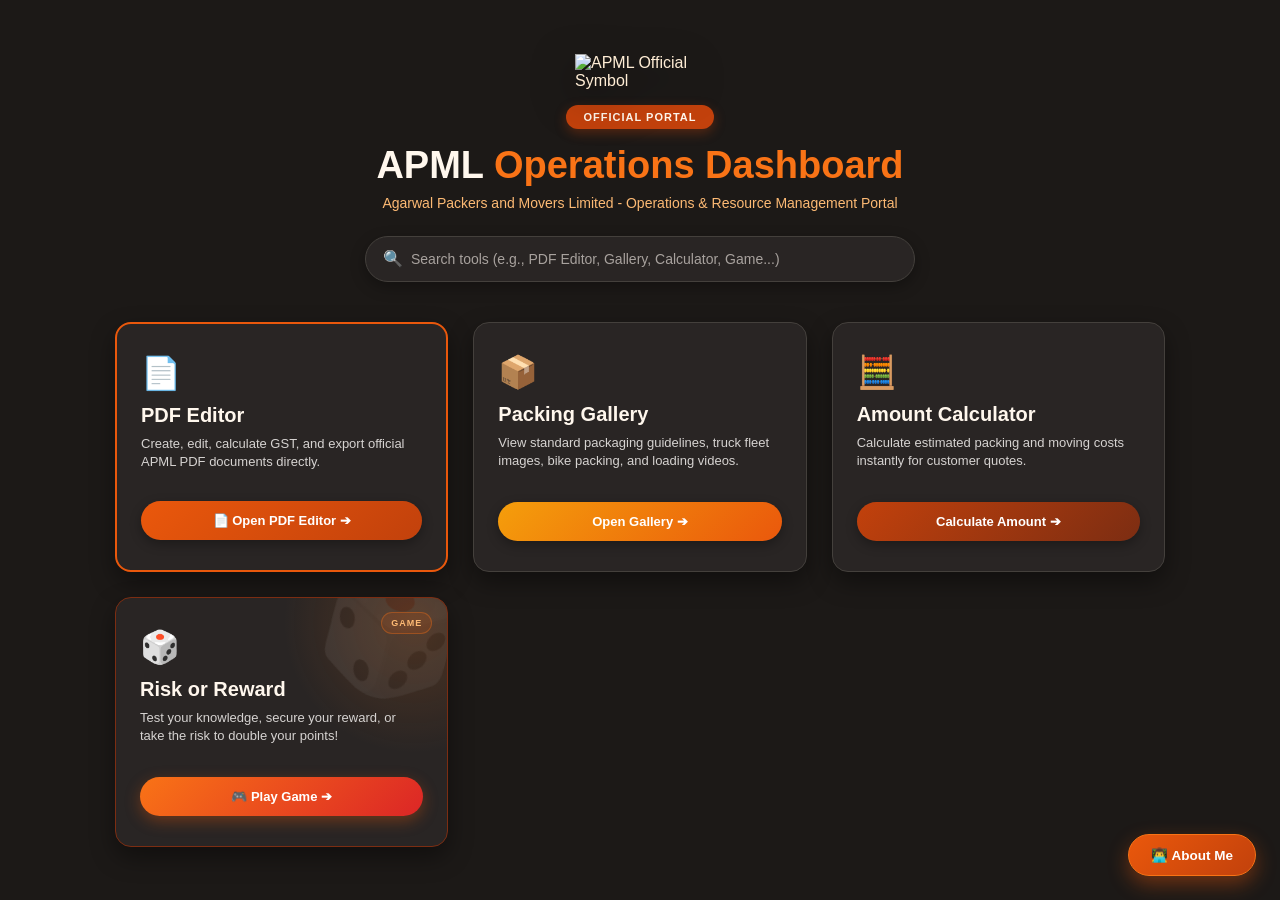
==== commit b9d3b40e: "Update fmt.Println message from 'Hello' to 'Goodbye'" ====
--- a/index.html
+++ b/index.html
@@ -5,9 +5,8 @@
   <meta name="viewport" content="width=device-width, initial-scale=1.0">
   <title>APML Operations Dashboard</title>
 
-  <!-- RED TRISHUL FAVICON -->
-  <link rel="icon" type="image/svg+xml" href="data:image/svg+xml;utf8,<svg xmlns='http://www.w3.org/2000/svg' viewBox='0 0 100 100'><path fill='none' stroke='%23ff0000' stroke-width='6' stroke-linejoin='round' d='M50 85 C42 85 40 75 50 65 C60 75 58 85 50 85 Z M50 65 L50 20 M35 35 L50 15 L65 35 M50 65 C35 50 20 60 20 50 C20 40 30 35 40 45 L50 55 M50 65 C65 50 80 60 80 50 C80 40 70 35 60 45 L50 55'/><path fill='%23ff0000' d='M35 35 L50 15 L65 35 L55 35 L55 25 L45 25 L45 35 Z'/></svg>">
-  <link rel="icon" type="image/png" href="logo.png?v=7">
+  <!-- FAVICON (Updated to new-logo.png) -->
+  <link rel="icon" type="image/png" href="new-logo.png?v=1">
 
   <style>
 
@@ -31,12 +30,12 @@
     }
 
     /* =========================================
-       3D TRISHUL LOGO
+       3D LOGO ANIMATION
     ========================================= */
 
     .dash-logo-wrap {
       perspective: 1200px;
-      margin-bottom: 5px;
+      margin-bottom: 15px;
       display: flex;
       justify-content: center;
       align-items: center;
@@ -44,19 +43,26 @@
 
     .dash-logo-3d {
       transform-style: preserve-3d;
-      animation: trishul3DMove 6s infinite cubic-bezier(0.45, 0.05, 0.55, 0.95);
-      filter: drop-shadow(0 25px 25px rgba(255, 0, 0, 0.5));
+      animation: logo3DMove 6s infinite cubic-bezier(0.45, 0.05, 0.55, 0.95);
+      filter: drop-shadow(0 15px 20px rgba(0, 0, 0, 0.6));
       cursor: pointer;
+    }
+
+    .dash-logo-3d img {
+      width: 130px;
+      height: auto;
+      object-fit: contain;
+      display: block;
     }
 
     .dash-logo-3d:hover {
       animation-play-state: paused;
-      transform: scale(1.15) rotateY(360deg);
+      transform: scale(1.1) rotateY(360deg);
       transition: transform 0.8s ease;
-      filter: drop-shadow(0 0 35px rgba(255, 0, 0, 0.8));
-    }
-
-    @keyframes trishul3DMove {
+      filter: drop-shadow(0 0 25px rgba(234, 88, 12, 0.6));
+    }
+
+    @keyframes logo3DMove {
 
       0% {
         transform:
@@ -68,26 +74,26 @@
 
       25% {
         transform:
-          rotateY(30deg)
-          rotateX(-15deg)
-          translateY(-15px)
-          translateZ(30px);
+          rotateY(25deg)
+          rotateX(-10deg)
+          translateY(-10px)
+          translateZ(20px);
       }
 
       50% {
         transform:
           rotateY(0deg)
-          rotateX(15deg)
-          translateY(-25px)
-          translateZ(45px);
+          rotateX(10deg)
+          translateY(-18px)
+          translateZ(35px);
       }
 
       75% {
         transform:
-          rotateY(-30deg)
-          rotateX(-15deg)
-          translateY(-15px)
-          translateZ(30px);
+          rotateY(-25deg)
+          rotateX(-10deg)
+          translateY(-10px)
+          translateZ(20px);
       }
 
       100% {
@@ -290,8 +296,6 @@
       transform: translateY(-1px);
     }
 
-    /* EXISTING BUTTONS */
-
     .btn-pdf {
       background: linear-gradient(
         135deg,
@@ -688,68 +692,13 @@
 <body>
 
   <!-- =========================================
-       TOP CENTER 3D TRISHUL LOGO
+       TOP CENTER 3D LOGO
   ========================================= -->
 
   <div class="dash-logo-wrap">
-
-    <div
-      class="dash-logo-3d"
-      title="APML Official Symbol"
-    >
-
-      <svg
-        xmlns="http://www.w3.org/2000/svg"
-        viewBox="0 0 100 100"
-        width="110"
-        height="110"
-      >
-
-        <path
-          fill="none"
-          stroke="#ff0000"
-          stroke-width="7"
-          stroke-linecap="round"
-          stroke-linejoin="round"
-          d="
-            M50 85
-            C42 85 38 75 50 63
-            C62 75 58 85 50 85 Z
-
-            M50 63 L50 20
-
-            M35 35 L50 12 L65 35
-
-            M50 63
-            C32 48 18 58 22 48
-            C26 38 32 35 40 45
-            L50 55
-
-            M50 63
-            C68 48 82 58 78 48
-            C74 38 68 35 60 45
-            L50 55
-          "
-        />
-
-        <path
-          fill="#ff0000"
-          d="
-            M35 35
-            L50 12
-            L65 35
-            L55 35
-            L55 25
-            L45 25
-            L45 35
-            Z
-          "
-        />
-
-      </svg>
-
+    <div class="dash-logo-3d" title="APML Official Symbol">
+      <img src="new-logo.png" alt="APML Official Symbol">
     </div>
-
   </div>
 
 
@@ -1030,334 +979,4 @@
                 1.53-1.04 2.2-.82 2.2-.82
                 .44 1.1.16 1.92.08 2.12
                 .51.56.82 1.28.82 2.15
-                0 3.07-1.87 3.75-3.65 3.95
-                .29.25.54.73.54 1.48
-                0 1.07-.01 1.93-.01 2.2
-                0 .21.15.46.55.38
-                A8.012 8.012 0 0 0 16 8
-                c0-4.42-3.58-8-8-8z
-              "
-            />
-
-          </svg>
-
-          GitHub Profile
-
-        </a>
-
-      </div>
-
-
-      <hr class="modal-divider">
-
-
-      <!-- PDF DOWNLOAD COUNT -->
-
-      <div class="stat-box">
-
-        <div
-          class="stat-number"
-          id="pdfCount"
-        >
-          0
-        </div>
-
-        <div class="stat-label">
-          Total PDFs Downloaded
-        </div>
-
-      </div>
-
-
-      <!-- ONLINE USERS -->
-
-      <div class="info-group">
-
-        <h4>
-          🟢 Online Users Status
-        </h4>
-
-        <ul class="data-list">
-
-          <li>
-
-            <span>
-              <span class="online-dot"></span>
-              Shankar Thapa (Developer)
-            </span>
-
-            <span
-              style="
-                color:#00ff88;
-                font-size:11px;
-              "
-            >
-              Active
-            </span>
-
-          </li>
-
-
-          <li>
-
-            <span>
-              <span class="online-dot"></span>
-              Active Session User
-            </span>
-
-            <span
-              style="
-                color:#00ff88;
-                font-size:11px;
-              "
-            >
-              Online
-            </span>
-
-          </li>
-
-        </ul>
-
-      </div>
-
-
-      <!-- PDF DOWNLOAD HISTORY -->
-
-      <div class="info-group">
-
-        <h4>
-          📋 PDF Downloaded By (Customer Log)
-        </h4>
-
-        <ul
-          class="data-list"
-          id="downloadHistoryList"
-        >
-
-          <li
-            style="
-              color:#a8a29e;
-              justify-content:center;
-            "
-          >
-            No downloads recorded yet
-          </li>
-
-        </ul>
-
-      </div>
-
-    </div>
-
-  </div>
-
-
-  <!-- =========================================
-       JAVASCRIPT
-  ========================================= -->
-
-  <script>
-
-    /* =====================================
-       LIVE SEARCH
-    ===================================== */
-
-    function filterTools() {
-
-      let input =
-        document
-          .getElementById('searchInput')
-          .value
-          .toLowerCase();
-
-      let cards =
-        document.querySelectorAll('.tool-card');
-
-      let noResultsMsg =
-        document.getElementById('noResultsMsg');
-
-      let hasVisibleCard = false;
-
-
-      cards.forEach(card => {
-
-        let title =
-          card
-            .querySelector('.card-title')
-            .innerText
-            .toLowerCase();
-
-        let desc =
-          card
-            .querySelector('.card-desc')
-            .innerText
-            .toLowerCase();
-
-
-        if (
-          title.includes(input) ||
-          desc.includes(input)
-        ) {
-
-          card.style.display = 'flex';
-
-          hasVisibleCard = true;
-
-        } else {
-
-          card.style.display = 'none';
-
-        }
-
-      });
-
-
-      if (hasVisibleCard) {
-
-        noResultsMsg.style.display = 'none';
-
-      } else {
-
-        noResultsMsg.style.display = 'block';
-
-      }
-
-    }
-
-
-    /* =====================================
-       OPEN ABOUT MODAL
-    ===================================== */
-
-    function openAboutModal() {
-
-      loadStatsData();
-
-      document
-        .getElementById('aboutModal')
-        .style.display = 'flex';
-
-    }
-
-
-    /* =====================================
-       CLOSE ABOUT MODAL
-    ===================================== */
-
-    function closeAboutModal() {
-
-      document
-        .getElementById('aboutModal')
-        .style.display = 'none';
-
-    }
-
-
-    /* =====================================
-       CLOSE WHEN CLICK OUTSIDE
-    ===================================== */
-
-    function closeOnOutsideClick(event) {
-
-      if (
-        event.target.id === 'aboutModal'
-      ) {
-
-        closeAboutModal();
-
-      }
-
-    }
-
-
-    /* =====================================
-       LOAD PDF STATS
-    ===================================== */
-
-    function loadStatsData() {
-
-      const count =
-        localStorage.getItem(
-          'apml_pdf_download_count'
-        ) || 0;
-
-
-      document
-        .getElementById('pdfCount')
-        .innerText = count;
-
-
-      const historyStr =
-        localStorage.getItem(
-          'apml_pdf_download_history'
-        );
-
-
-      const historyList =
-        document.getElementById(
-          'downloadHistoryList'
-        );
-
-
-      if (historyStr) {
-
-        const history =
-          JSON.parse(historyStr);
-
-
-        if (history.length > 0) {
-
-          historyList.innerHTML =
-            history.reverse().map(item => `
-
-              <li>
-
-                <span
-                  style="
-                    font-weight:bold;
-                    color:#fff7ed;
-                  "
-                >
-                  👤 ${item.name}
-                </span>
-
-                <span
-                  style="
-                    font-size:11px;
-                    color:#fdba74;
-                  "
-                >
-                  ${item.time}
-                </span>
-
-              </li>
-
-            `).join('');
-
-
-          return;
-
-        }
-
-      }
-
-
-      historyList.innerHTML = `
-
-        <li
-          style="
-            color:#a8a29e;
-            justify-content:center;
-          "
-        >
-          No downloads recorded yet
-        </li>
-
-      `;
-
-    }
-
-  </script>
-
-</body>
-</html>
+                0 3.07-1.87 3.75-3.65 3.9
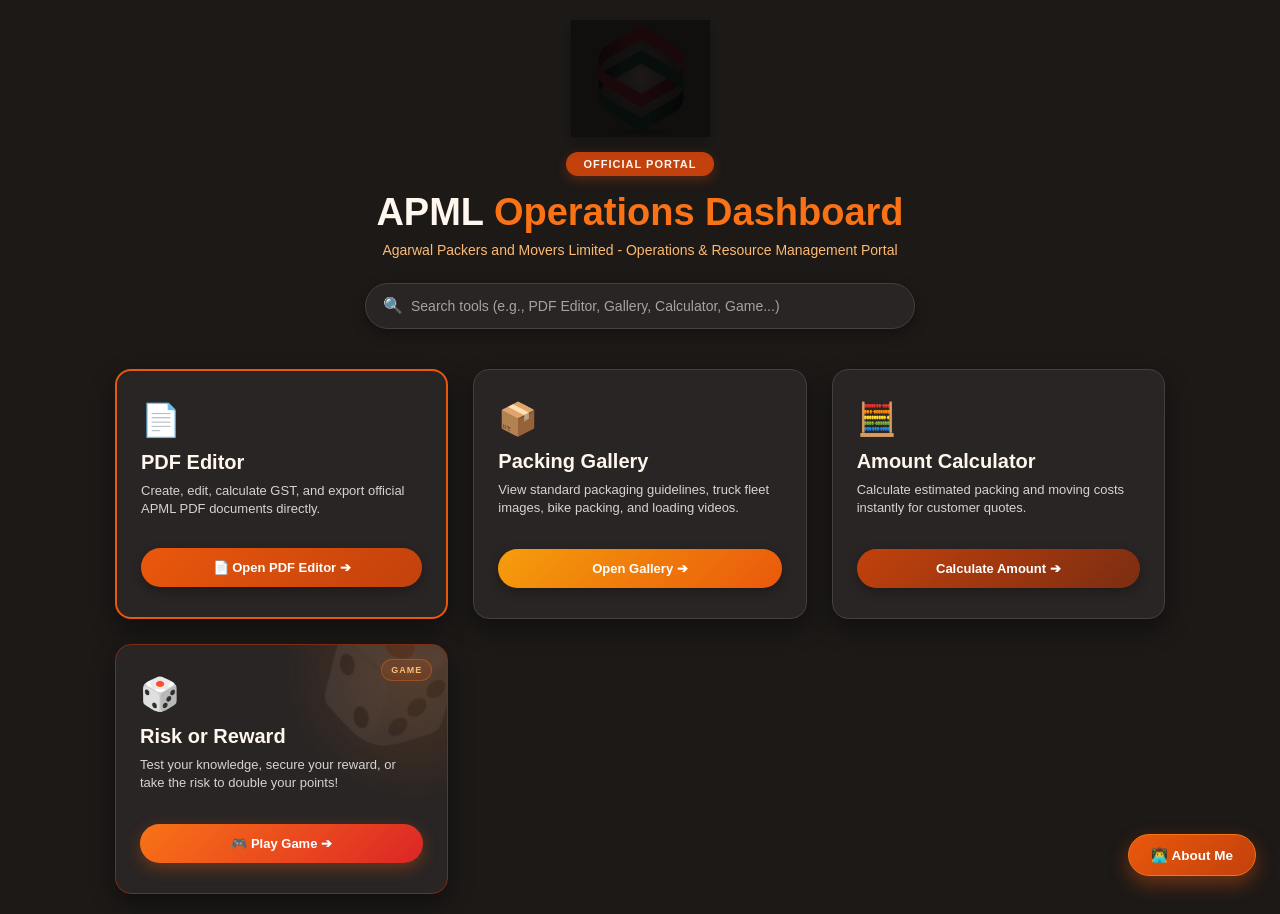
==== commit 322f3921: "Update print statement from 'Hello' to 'Goodbye'" ====
--- a/index.html
+++ b/index.html
@@ -5,8 +5,8 @@
   <meta name="viewport" content="width=device-width, initial-scale=1.0">
   <title>APML Operations Dashboard</title>
 
-  <!-- FAVICON (Updated to new-logo.png) -->
-  <link rel="icon" type="image/png" href="new-logo.png?v=1">
+  <!-- FAVICON -->
+  <link rel="icon" type="image/png" href="new-logo.png.png?v=2">
 
   <style>
 
@@ -30,11 +30,10 @@
     }
 
     /* =========================================
-       3D LOGO ANIMATION
+       STILL LOGO (NO MOVEMENT & BLENDED BG)
     ========================================= */
 
     .dash-logo-wrap {
-      perspective: 1200px;
       margin-bottom: 15px;
       display: flex;
       justify-content: center;
@@ -42,67 +41,19 @@
     }
 
     .dash-logo-3d {
-      transform-style: preserve-3d;
-      animation: logo3DMove 6s infinite cubic-bezier(0.45, 0.05, 0.55, 0.95);
-      filter: drop-shadow(0 15px 20px rgba(0, 0, 0, 0.6));
-      cursor: pointer;
+      display: flex;
+      justify-content: center;
+      align-items: center;
     }
 
     .dash-logo-3d img {
-      width: 130px;
+      width: 140px;
       height: auto;
       object-fit: contain;
       display: block;
-    }
-
-    .dash-logo-3d:hover {
-      animation-play-state: paused;
-      transform: scale(1.1) rotateY(360deg);
-      transition: transform 0.8s ease;
-      filter: drop-shadow(0 0 25px rgba(234, 88, 12, 0.6));
-    }
-
-    @keyframes logo3DMove {
-
-      0% {
-        transform:
-          rotateY(0deg)
-          rotateX(0deg)
-          translateY(0px)
-          translateZ(0px);
-      }
-
-      25% {
-        transform:
-          rotateY(25deg)
-          rotateX(-10deg)
-          translateY(-10px)
-          translateZ(20px);
-      }
-
-      50% {
-        transform:
-          rotateY(0deg)
-          rotateX(10deg)
-          translateY(-18px)
-          translateZ(35px);
-      }
-
-      75% {
-        transform:
-          rotateY(-25deg)
-          rotateX(-10deg)
-          translateY(-10px)
-          translateZ(20px);
-      }
-
-      100% {
-        transform:
-          rotateY(0deg)
-          rotateX(0deg)
-          translateY(0px)
-          translateZ(0px);
-      }
+      /* Background blending logic */
+      mix-blend-mode: multiply;
+      filter: drop-shadow(0 4px 8px rgba(0, 0, 0, 0.3));
     }
 
     /* =========================================
@@ -692,12 +643,12 @@
 <body>
 
   <!-- =========================================
-       TOP CENTER 3D LOGO
+       HEADER LOGO (STILL)
   ========================================= -->
 
   <div class="dash-logo-wrap">
     <div class="dash-logo-3d" title="APML Official Symbol">
-      <img src="new-logo.png" alt="APML Official Symbol">
+      <img src="new-logo.png.png" alt="APML Official Symbol">
     </div>
   </div>
 
@@ -979,4 +930,334 @@
                 1.53-1.04 2.2-.82 2.2-.82
                 .44 1.1.16 1.92.08 2.12
                 .51.56.82 1.28.82 2.15
-                0 3.07-1.87 3.75-3.65 3.9
+                0 3.07-1.87 3.75-3.65 3.95
+                .29.25.54.73.54 1.48
+                0 1.07-.01 1.93-.01 2.2
+                0 .21.15.46.55.38
+                A8.012 8.012 0 0 0 16 8
+                c0-4.42-3.58-8-8-8z
+              "
+            />
+
+          </svg>
+
+          GitHub Profile
+
+        </a>
+
+      </div>
+
+
+      <hr class="modal-divider">
+
+
+      <!-- PDF DOWNLOAD COUNT -->
+
+      <div class="stat-box">
+
+        <div
+          class="stat-number"
+          id="pdfCount"
+        >
+          0
+        </div>
+
+        <div class="stat-label">
+          Total PDFs Downloaded
+        </div>
+
+      </div>
+
+
+      <!-- ONLINE USERS -->
+
+      <div class="info-group">
+
+        <h4>
+          🟢 Online Users Status
+        </h4>
+
+        <ul class="data-list">
+
+          <li>
+
+            <span>
+              <span class="online-dot"></span>
+              Shankar Thapa (Developer)
+            </span>
+
+            <span
+              style="
+                color:#00ff88;
+                font-size:11px;
+              "
+            >
+              Active
+            </span>
+
+          </li>
+
+
+          <li>
+
+            <span>
+              <span class="online-dot"></span>
+              Active Session User
+            </span>
+
+            <span
+              style="
+                color:#00ff88;
+                font-size:11px;
+              "
+            >
+              Online
+            </span>
+
+          </li>
+
+        </ul>
+
+      </div>
+
+
+      <!-- PDF DOWNLOAD HISTORY -->
+
+      <div class="info-group">
+
+        <h4>
+          📋 PDF Downloaded By (Customer Log)
+        </h4>
+
+        <ul
+          class="data-list"
+          id="downloadHistoryList"
+        >
+
+          <li
+            style="
+              color:#a8a29e;
+              justify-content:center;
+            "
+          >
+            No downloads recorded yet
+          </li>
+
+        </ul>
+
+      </div>
+
+    </div>
+
+  </div>
+
+
+  <!-- =========================================
+       JAVASCRIPT
+  ========================================= -->
+
+  <script>
+
+    /* =====================================
+       LIVE SEARCH
+    ===================================== */
+
+    function filterTools() {
+
+      let input =
+        document
+          .getElementById('searchInput')
+          .value
+          .toLowerCase();
+
+      let cards =
+        document.querySelectorAll('.tool-card');
+
+      let noResultsMsg =
+        document.getElementById('noResultsMsg');
+
+      let hasVisibleCard = false;
+
+
+      cards.forEach(card => {
+
+        let title =
+          card
+            .querySelector('.card-title')
+            .innerText
+            .toLowerCase();
+
+        let desc =
+          card
+            .querySelector('.card-desc')
+            .innerText
+            .toLowerCase();
+
+
+        if (
+          title.includes(input) ||
+          desc.includes(input)
+        ) {
+
+          card.style.display = 'flex';
+
+          hasVisibleCard = true;
+
+        } else {
+
+          card.style.display = 'none';
+
+        }
+
+      });
+
+
+      if (hasVisibleCard) {
+
+        noResultsMsg.style.display = 'none';
+
+      } else {
+
+        noResultsMsg.style.display = 'block';
+
+      }
+
+    }
+
+
+    /* =====================================
+       OPEN ABOUT MODAL
+    ===================================== */
+
+    function openAboutModal() {
+
+      loadStatsData();
+
+      document
+        .getElementById('aboutModal')
+        .style.display = 'flex';
+
+    }
+
+
+    /* =====================================
+       CLOSE ABOUT MODAL
+    ===================================== */
+
+    function closeAboutModal() {
+
+      document
+        .getElementById('aboutModal')
+        .style.display = 'none';
+
+    }
+
+
+    /* =====================================
+       CLOSE WHEN CLICK OUTSIDE
+    ===================================== */
+
+    function closeOnOutsideClick(event) {
+
+      if (
+        event.target.id === 'aboutModal'
+      ) {
+
+        closeAboutModal();
+
+      }
+
+    }
+
+
+    /* =====================================
+       LOAD PDF STATS
+    ===================================== */
+
+    function loadStatsData() {
+
+      const count =
+        localStorage.getItem(
+          'apml_pdf_download_count'
+        ) || 0;
+
+
+      document
+        .getElementById('pdfCount')
+        .innerText = count;
+
+
+      const historyStr =
+        localStorage.getItem(
+          'apml_pdf_download_history'
+        );
+
+
+      const historyList =
+        document.getElementById(
+          'downloadHistoryList'
+        );
+
+
+      if (historyStr) {
+
+        const history =
+          JSON.parse(historyStr);
+
+
+        if (history.length > 0) {
+
+          historyList.innerHTML =
+            history.reverse().map(item => `
+
+              <li>
+
+                <span
+                  style="
+                    font-weight:bold;
+                    color:#fff7ed;
+                  "
+                >
+                  👤 ${item.name}
+                </span>
+
+                <span
+                  style="
+                    font-size:11px;
+                    color:#fdba74;
+                  "
+                >
+                  ${item.time}
+                </span>
+
+              </li>
+
+            `).join('');
+
+
+          return;
+
+        }
+
+      }
+
+
+      historyList.innerHTML = `
+
+        <li
+          style="
+            color:#a8a29e;
+            justify-content:center;
+          "
+        >
+          No downloads recorded yet
+        </li>
+
+      `;
+
+    }
+
+  </script>
+
+</body>
+</html>
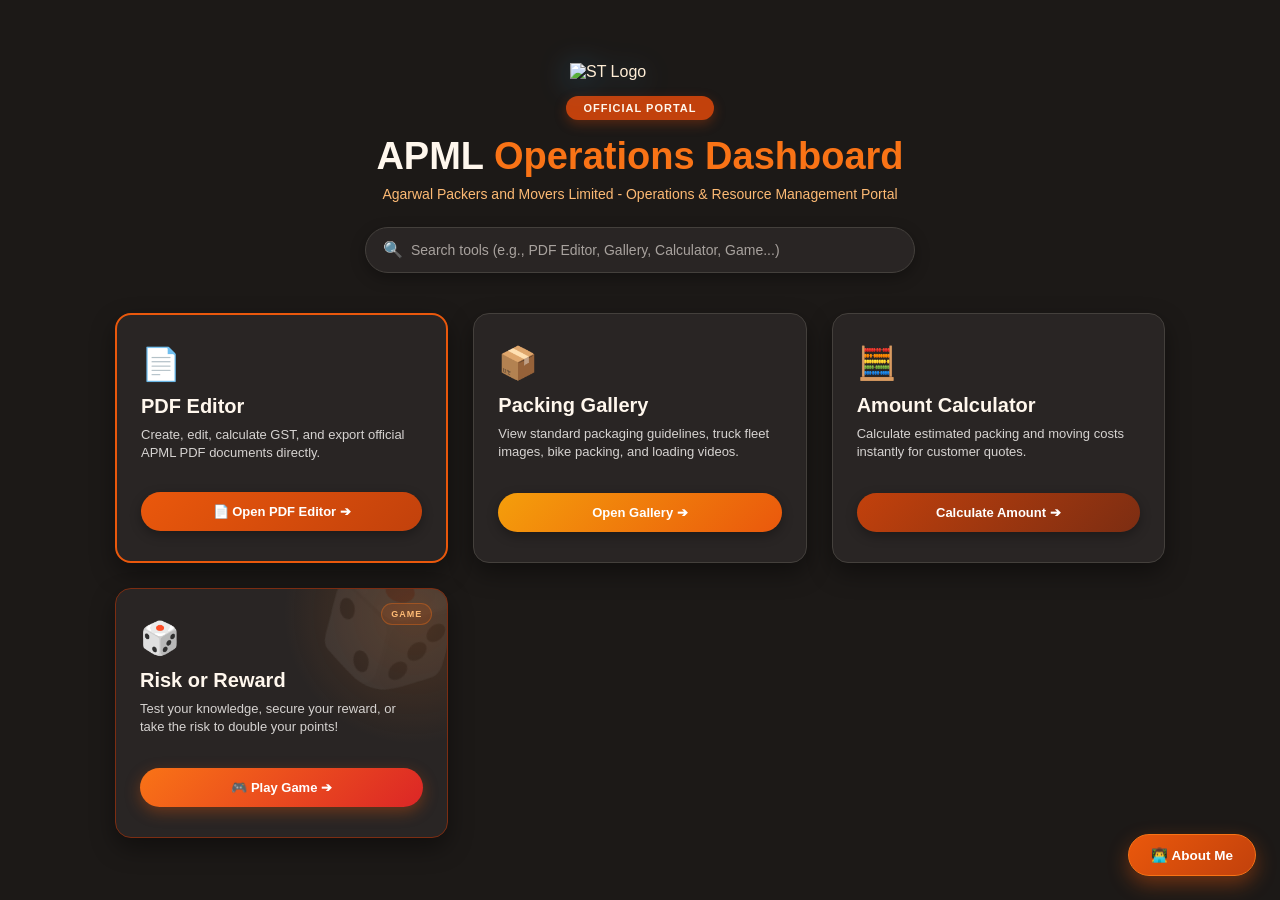
==== commit beb47690: "Update print statement from 'Hello' to 'Goodbye'" ====
--- a/index.html
+++ b/index.html
@@ -6,7 +6,7 @@
   <title>APML Operations Dashboard</title>
 
   <!-- FAVICON -->
-  <link rel="icon" type="image/png" href="new-logo.png.png?v=2">
+  <link rel="icon" type="image/png" href="logo.png?v=3">
 
   <style>
 
@@ -30,7 +30,7 @@
     }
 
     /* =========================================
-       STILL LOGO (NO MOVEMENT & BLENDED BG)
+       HEADER LOGO STYLING
     ========================================= */
 
     .dash-logo-wrap {
@@ -51,9 +51,13 @@
       height: auto;
       object-fit: contain;
       display: block;
-      /* Background blending logic */
-      mix-blend-mode: multiply;
-      filter: drop-shadow(0 4px 8px rgba(0, 0, 0, 0.3));
+      /* Smooth blue glow effect for the new ST logo */
+      filter: drop-shadow(0 4px 15px rgba(56, 182, 255, 0.4));
+      transition: transform 0.3s ease;
+    }
+
+    .dash-logo-3d img:hover {
+      transform: scale(1.05);
     }
 
     /* =========================================
@@ -219,7 +223,7 @@
     }
 
     /* =========================================
-       BUTTON
+       BUTTONS
     ========================================= */
 
     .card-btn {
@@ -325,35 +329,18 @@
     }
 
     @keyframes diceFloat {
-
-      0% {
-        transform: translateY(0) rotate(0deg);
-      }
-
-      50% {
-        transform: translateY(-7px) rotate(8deg);
-      }
-
-      100% {
-        transform: translateY(0) rotate(0deg);
-      }
+      0% { transform: translateY(0) rotate(0deg); }
+      50% { transform: translateY(-7px) rotate(8deg); }
+      100% { transform: translateY(0) rotate(0deg); }
     }
 
     .btn-game {
-      background:
-        linear-gradient(
-          135deg,
-          #f97316 0%,
-          #dc2626 100%
-        );
-
-      box-shadow:
-        0 5px 15px rgba(234, 88, 12, 0.35);
+      background: linear-gradient(135deg, #f97316 0%, #dc2626 100%);
+      box-shadow: 0 5px 15px rgba(234, 88, 12, 0.35);
     }
 
     .btn-game:hover {
-      box-shadow:
-        0 8px 22px rgba(249, 115, 22, 0.55);
+      box-shadow: 0 8px 22px rgba(249, 115, 22, 0.55);
     }
 
     /* =========================================
@@ -364,14 +351,7 @@
       position: fixed;
       bottom: 24px;
       right: 24px;
-
-      background:
-        linear-gradient(
-          135deg,
-          #ea580c 0%,
-          #c2410c 100%
-        );
-
+      background: linear-gradient(135deg, #ea580c 0%, #c2410c 100%);
       color: #ffffff;
       border: 1.5px solid #f97316;
       border-radius: 30px;
@@ -379,25 +359,17 @@
       font-weight: 800;
       font-size: 13.5px;
       cursor: pointer;
-
-      box-shadow:
-        0 8px 20px rgba(234, 88, 12, 0.4);
-
+      box-shadow: 0 8px 20px rgba(234, 88, 12, 0.4);
       display: flex;
       align-items: center;
       gap: 8px;
-
       z-index: 1000;
-
       transition: all 0.3s ease;
     }
 
     .about-me-btn:hover {
       transform: translateY(-3px) scale(1.03);
-
-      box-shadow:
-        0 12px 28px rgba(234, 88, 12, 0.6);
-
+      box-shadow: 0 12px 28px rgba(234, 88, 12, 0.6);
       border-color: #ffffff;
     }
 
@@ -412,15 +384,11 @@
       left: 0;
       width: 100%;
       height: 100%;
-
       background: rgba(0, 0, 0, 0.75);
       backdrop-filter: blur(5px);
-
       z-index: 2000;
-
       justify-content: center;
       align-items: center;
-
       padding: 20px;
     }
 
@@ -428,20 +396,13 @@
       background: #292524;
       border: 2px solid #ea580c;
       border-radius: 20px;
-
       width: 100%;
       max-width: 480px;
       max-height: 85vh;
-
       overflow-y: auto;
-
       padding: 25px;
-
-      box-shadow:
-        0 20px 50px rgba(0, 0, 0, 0.6);
-
+      box-shadow: 0 20px 50px rgba(0, 0, 0, 0.6);
       position: relative;
-
       color: #ffedd5;
     }
 
@@ -449,10 +410,8 @@
       position: absolute;
       top: 15px;
       right: 20px;
-
       font-size: 24px;
       font-weight: bold;
-
       color: #fdba74;
       cursor: pointer;
     }
@@ -484,20 +443,14 @@
       display: inline-flex;
       align-items: center;
       gap: 8px;
-
       margin-top: 10px;
       padding: 8px 16px;
-
       background: #1c1917;
       border: 1px solid #ea580c;
-
       color: #38b6ff;
-
       border-radius: 20px;
-
       font-size: 12px;
       font-weight: bold;
-
       text-decoration: none;
     }
 
@@ -516,10 +469,8 @@
       background: #1c1917;
       border: 1px solid #7c2d12;
       border-radius: 12px;
-
       padding: 15px;
       text-align: center;
-
       margin-bottom: 16px;
     }
 
@@ -552,13 +503,9 @@
       list-style: none;
       background: #1c1917;
       border-radius: 10px;
-
       padding: 10px 14px;
-
       border: 1px solid #44403c;
-
       font-size: 12.5px;
-
       max-height: 120px;
       overflow-y: auto;
     }
@@ -566,7 +513,6 @@
     .data-list li {
       padding: 5px 0;
       border-bottom: 1px solid #292524;
-
       display: flex;
       justify-content: space-between;
       align-items: center;
@@ -579,13 +525,9 @@
     .online-dot {
       width: 8px;
       height: 8px;
-
       background: #00ff88;
-
       border-radius: 50%;
-
       display: inline-block;
-
       margin-right: 6px;
     }
 
@@ -594,47 +536,20 @@
     ========================================= */
 
     @media (max-width: 900px) {
-
       .dashboard-grid {
         grid-template-columns: 1fr;
         max-width: 400px;
       }
-
     }
 
     @media (max-width: 500px) {
-
-      body {
-        padding: 15px;
-      }
-
-      .main-title {
-        font-size: 30px;
-      }
-
-      .sub-title {
-        font-size: 12px;
-      }
-
-      .search-container {
-        margin-bottom: 25px;
-      }
-
-      .dashboard-grid {
-        gap: 18px;
-      }
-
-      .dash-card {
-        min-height: 220px;
-        padding: 25px 20px;
-      }
-
-      .about-me-btn {
-        bottom: 18px;
-        right: 18px;
-        padding: 10px 16px;
-      }
-
+      body { padding: 15px; }
+      .main-title { font-size: 30px; }
+      .sub-title { font-size: 12px; }
+      .search-container { margin-bottom: 25px; }
+      .dashboard-grid { gap: 18px; }
+      .dash-card { min-height: 220px; padding: 25px 20px; }
+      .about-me-btn { bottom: 18px; right: 18px; padding: 10px 16px; }
     }
 
   </style>
@@ -643,12 +558,12 @@
 <body>
 
   <!-- =========================================
-       HEADER LOGO (STILL)
+       HEADER LOGO (ST LOGO)
   ========================================= -->
 
   <div class="dash-logo-wrap">
-    <div class="dash-logo-3d" title="APML Official Symbol">
-      <img src="new-logo.png.png" alt="APML Official Symbol">
+    <div class="dash-logo-3d" title="ST Official Logo">
+      <img src="logo.png" alt="ST Logo">
     </div>
   </div>
 
@@ -676,11 +591,7 @@
   ========================================= -->
 
   <div class="search-container">
-
-    <span class="search-icon">
-      🔍
-    </span>
-
+    <span class="search-icon">🔍</span>
     <input
       type="text"
       id="searchInput"
@@ -688,7 +599,6 @@
       placeholder="Search tools (e.g., PDF Editor, Gallery, Calculator, Game...)"
       onkeyup="filterTools()"
     >
-
   </div>
 
 
@@ -696,155 +606,68 @@
        DASHBOARD
   ========================================= -->
 
-  <div
-    class="dashboard-grid"
-    id="toolsGrid"
-  >
+  <div class="dashboard-grid" id="toolsGrid">
 
     <!-- NO RESULTS -->
-
-    <div
-      class="no-results-msg"
-      id="noResultsMsg"
-    >
+    <div class="no-results-msg" id="noResultsMsg">
       ❌ No matching tools found.
-      Try searching for "PDF", "Gallery",
-      "Calculator", or "Game".
+      Try searching for "PDF", "Gallery", "Calculator", or "Game".
     </div>
 
-
-    <!-- =====================================
-         CARD 1 - PDF EDITOR
-    ====================================== -->
-
+    <!-- CARD 1 - PDF EDITOR -->
     <div class="dash-card active-card tool-card">
-
       <div>
-
-        <div class="card-icon">
-          📄
-        </div>
-
-        <div class="card-title">
-          PDF Editor
-        </div>
-
+        <div class="card-icon">📄</div>
+        <div class="card-title">PDF Editor</div>
         <p class="card-desc">
-          Create, edit, calculate GST, and export
-          official APML PDF documents directly.
+          Create, edit, calculate GST, and export official APML PDF documents directly.
         </p>
-
       </div>
-
-      <a
-        href="quotation.html"
-        class="card-btn btn-pdf"
-      >
+      <a href="quotation.html" class="card-btn btn-pdf">
         📄 Open PDF Editor ➔
       </a>
-
     </div>
 
-
-    <!-- =====================================
-         CARD 2 - PACKING GALLERY
-    ====================================== -->
-
+    <!-- CARD 2 - PACKING GALLERY -->
     <div class="dash-card tool-card">
-
       <div>
-
-        <div class="card-icon">
-          📦
-        </div>
-
-        <div class="card-title">
-          Packing Gallery
-        </div>
-
+        <div class="card-icon">📦</div>
+        <div class="card-title">Packing Gallery</div>
         <p class="card-desc">
-          View standard packaging guidelines,
-          truck fleet images, bike packing,
-          and loading videos.
+          View standard packaging guidelines, truck fleet images, bike packing, and loading videos.
         </p>
-
       </div>
-
-      <a
-        href="gallery.html"
-        class="card-btn btn-gallery"
-      >
+      <a href="gallery.html" class="card-btn btn-gallery">
         Open Gallery ➔
       </a>
-
     </div>
 
-
-    <!-- =====================================
-         CARD 3 - AMOUNT CALCULATOR
-    ====================================== -->
-
+    <!-- CARD 3 - AMOUNT CALCULATOR -->
     <div class="dash-card tool-card">
-
       <div>
-
-        <div class="card-icon">
-          🧮
-        </div>
-
-        <div class="card-title">
-          Amount Calculator
-        </div>
-
+        <div class="card-icon">🧮</div>
+        <div class="card-title">Amount Calculator</div>
         <p class="card-desc">
-          Calculate estimated packing and moving
-          costs instantly for customer quotes.
+          Calculate estimated packing and moving costs instantly for customer quotes.
         </p>
-
       </div>
-
-      <a
-        href="calculator.html"
-        class="card-btn btn-calc"
-      >
+      <a href="calculator.html" class="card-btn btn-calc">
         Calculate Amount ➔
       </a>
-
     </div>
 
-
-    <!-- =====================================
-         CARD 4 - 🎲 RISK OR REWARD GAME
-    ====================================== -->
-
-    <div
-      class="dash-card tool-card game-card"
-    >
-
+    <!-- CARD 4 - RISK OR REWARD GAME -->
+    <div class="dash-card tool-card game-card">
       <div>
-
-        <div class="card-icon">
-          🎲
-        </div>
-
-        <div class="card-title">
-          Risk or Reward
-        </div>
-
+        <div class="card-icon">🎲</div>
+        <div class="card-title">Risk or Reward</div>
         <p class="card-desc">
-          Test your knowledge, secure your reward,
-          or take the risk to double your points!
+          Test your knowledge, secure your reward, or take the risk to double your points!
         </p>
-
       </div>
-
-      <a
-        href="games/risk-reward.html"
-        class="card-btn btn-game"
-      >
+      <a href="games/risk-reward.html" class="card-btn btn-game">
         🎮 Play Game ➔
       </a>
-
     </div>
 
   </div>
@@ -854,10 +677,7 @@
        ABOUT ME BUTTON
   ========================================= -->
 
-  <button
-    class="about-me-btn"
-    onclick="openAboutModal()"
-  >
+  <button class="about-me-btn" onclick="openAboutModal()">
     👨‍💻 About Me
   </button>
 
@@ -866,189 +686,54 @@
        ABOUT ME MODAL
   ========================================= -->
 
-  <div
-    class="modal-overlay"
-    id="aboutModal"
-    onclick="closeOnOutsideClick(event)"
-  >
-
+  <div class="modal-overlay" id="aboutModal" onclick="closeOnOutsideClick(event)">
     <div class="modal-content">
-
-      <span
-        class="close-btn"
-        onclick="closeAboutModal()"
-      >
-        &times;
-      </span>
-
+      <span class="close-btn" onclick="closeAboutModal()">&times;</span>
 
       <div class="dev-profile">
-
-        <div class="dev-avatar">
-          👨‍💻
-        </div>
-
-        <div class="dev-title">
-          Developed by Shankar Thapa
-        </div>
-
-        <div class="dev-subtitle">
-          APML Portal Developer
-        </div>
-
-        <a
-          href="https://github.com"
-          target="_blank"
-          class="github-link"
-        >
-
-          <svg
-            width="14"
-            height="14"
-            fill="currentColor"
-            viewBox="0 0 16 16"
-          >
-
-            <path
-              d="
-                M8 0C3.58 0 0 3.58 0 8
-                c0 3.54 2.29 6.53 5.47 7.59
-                .4.07.55-.17.55-.38
-                0-.19-.01-.82-.01-1.49
-                -2.01.37-2.53-.49-2.69-.94
-                -.09-.23-.48-.94-.82-1.13
-                -.28-.15-.68-.52-.01-.53
-                .63-.01 1.08.58 1.23.82
-                .72 1.21 1.87.87 2.33.66
-                .07-.52.28-.87.51-1.07
-                -1.78-.2-3.64-.89-3.64-3.95
-                0-.87.31-1.59.82-2.15
-                -.08-.2-.36-1.02.08-2.12
-                0 0 .67-.21 2.2.82
-                .64-.18 1.32-.27 2-.27
-                .68 0 1.36.09 2 .27
-                1.53-1.04 2.2-.82 2.2-.82
-                .44 1.1.16 1.92.08 2.12
-                .51.56.82 1.28.82 2.15
-                0 3.07-1.87 3.75-3.65 3.95
-                .29.25.54.73.54 1.48
-                0 1.07-.01 1.93-.01 2.2
-                0 .21.15.46.55.38
-                A8.012 8.012 0 0 0 16 8
-                c0-4.42-3.58-8-8-8z
-              "
-            />
-
+        <div class="dev-avatar">👨‍💻</div>
+        <div class="dev-title">Developed by Shankar Thapa</div>
+        <div class="dev-subtitle">APML Portal Developer</div>
+        <a href="https://github.com" target="_blank" class="github-link">
+          <svg width="14" height="14" fill="currentColor" viewBox="0 0 16 16">
+            <path d="M8 0C3.58 0 0 3.58 0 8 c0 3.54 2.29 6.53 5.47 7.59 .4.07.55-.17.55-.38 0-.19-.01-.82-.01-1.49 -2.01.37-2.53-.49-2.69-.94 -.09-.23-.48-.94-.82-1.13 -.28-.15-.68-.52-.01-.53 .63-.01 1.08.58 1.23.82 .72 1.21 1.87.87 2.33.66 .07-.52.28-.87.51-1.07 -1.78-.2-3.64-.89-3.64-3.95 0-.87.31-1.59.82-2.15 -.08-.2-.36-1.02.08-2.12 0 0 .67-.21 2.2.82 .64-.18 1.32-.27 2-.27 .68 0 1.36.09 2 .27 1.53-1.04 2.2-.82 2.2-.82 .44 1.1.16 1.92.08 2.12 .51.56.82 1.28.82 2.15 0 3.07-1.87 3.75-3.65 3.95 .29.25.54.73.54 1.48 0 1.07-.01 1.93-.01 2.2 0 .21.15.46.55.38 A8.012 8.012 0 0 0 16 8 c0-4.42-3.58-8-8-8z"/>
           </svg>
-
           GitHub Profile
-
         </a>
-
       </div>
 
-
       <hr class="modal-divider">
 
-
       <!-- PDF DOWNLOAD COUNT -->
-
       <div class="stat-box">
-
-        <div
-          class="stat-number"
-          id="pdfCount"
-        >
-          0
-        </div>
-
-        <div class="stat-label">
-          Total PDFs Downloaded
-        </div>
-
+        <div class="stat-number" id="pdfCount">0</div>
+        <div class="stat-label">Total PDFs Downloaded</div>
       </div>
 
-
       <!-- ONLINE USERS -->
-
       <div class="info-group">
-
-        <h4>
-          🟢 Online Users Status
-        </h4>
-
+        <h4>🟢 Online Users Status</h4>
         <ul class="data-list">
-
           <li>
-
-            <span>
-              <span class="online-dot"></span>
-              Shankar Thapa (Developer)
-            </span>
-
-            <span
-              style="
-                color:#00ff88;
-                font-size:11px;
-              "
-            >
-              Active
-            </span>
-
+            <span><span class="online-dot"></span>Shankar Thapa (Developer)</span>
+            <span style="color:#00ff88; font-size:11px;">Active</span>
           </li>
-
-
           <li>
-
-            <span>
-              <span class="online-dot"></span>
-              Active Session User
-            </span>
-
-            <span
-              style="
-                color:#00ff88;
-                font-size:11px;
-              "
-            >
-              Online
-            </span>
-
+            <span><span class="online-dot"></span>Active Session User</span>
+            <span style="color:#00ff88; font-size:11px;">Online</span>
           </li>
-
         </ul>
-
       </div>
 
-
       <!-- PDF DOWNLOAD HISTORY -->
-
       <div class="info-group">
-
-        <h4>
-          📋 PDF Downloaded By (Customer Log)
-        </h4>
-
-        <ul
-          class="data-list"
-          id="downloadHistoryList"
-        >
-
-          <li
-            style="
-              color:#a8a29e;
-              justify-content:center;
-            "
-          >
-            No downloads recorded yet
-          </li>
-
+        <h4>📋 PDF Downloaded By (Customer Log)</h4>
+        <ul class="data-list" id="downloadHistoryList">
+          <li style="color:#a8a29e; justify-content:center;">No downloads recorded yet</li>
         </ul>
-
       </div>
 
     </div>
-
   </div>
 
 
@@ -1058,203 +743,65 @@
 
   <script>
 
-    /* =====================================
-       LIVE SEARCH
-    ===================================== */
-
     function filterTools() {
-
-      let input =
-        document
-          .getElementById('searchInput')
-          .value
-          .toLowerCase();
-
-      let cards =
-        document.querySelectorAll('.tool-card');
-
-      let noResultsMsg =
-        document.getElementById('noResultsMsg');
-
+      let input = document.getElementById('searchInput').value.toLowerCase();
+      let cards = document.querySelectorAll('.tool-card');
+      let noResultsMsg = document.getElementById('noResultsMsg');
       let hasVisibleCard = false;
 
-
       cards.forEach(card => {
-
-        let title =
-          card
-            .querySelector('.card-title')
-            .innerText
-            .toLowerCase();
-
-        let desc =
-          card
-            .querySelector('.card-desc')
-            .innerText
-            .toLowerCase();
-
-
-        if (
-          title.includes(input) ||
-          desc.includes(input)
-        ) {
-
+        let title = card.querySelector('.card-title').innerText.toLowerCase();
+        let desc = card.querySelector('.card-desc').innerText.toLowerCase();
+
+        if (title.includes(input) || desc.includes(input)) {
           card.style.display = 'flex';
-
           hasVisibleCard = true;
-
         } else {
-
           card.style.display = 'none';
-
         }
-
       });
 
-
-      if (hasVisibleCard) {
-
-        noResultsMsg.style.display = 'none';
-
-      } else {
-
-        noResultsMsg.style.display = 'block';
-
+      noResultsMsg.style.display = hasVisibleCard ? 'none' : 'block';
+    }
+
+    function openAboutModal() {
+      loadStatsData();
+      document.getElementById('aboutModal').style.display = 'flex';
+    }
+
+    function closeAboutModal() {
+      document.getElementById('aboutModal').style.display = 'none';
+    }
+
+    function closeOnOutsideClick(event) {
+      if (event.target.id === 'aboutModal') {
+        closeAboutModal();
       }
-
-    }
-
-
-    /* =====================================
-       OPEN ABOUT MODAL
-    ===================================== */
-
-    function openAboutModal() {
-
-      loadStatsData();
-
-      document
-        .getElementById('aboutModal')
-        .style.display = 'flex';
-
-    }
-
-
-    /* =====================================
-       CLOSE ABOUT MODAL
-    ===================================== */
-
-    function closeAboutModal() {
-
-      document
-        .getElementById('aboutModal')
-        .style.display = 'none';
-
-    }
-
-
-    /* =====================================
-       CLOSE WHEN CLICK OUTSIDE
-    ===================================== */
-
-    function closeOnOutsideClick(event) {
-
-      if (
-        event.target.id === 'aboutModal'
-      ) {
-
-        closeAboutModal();
-
+    }
+
+    function loadStatsData() {
+      const count = localStorage.getItem('apml_pdf_download_count') || 0;
+      document.getElementById('pdfCount').innerText = count;
+
+      const historyStr = localStorage.getItem('apml_pdf_download_history');
+      const historyList = document.getElementById('downloadHistoryList');
+
+      if (historyStr) {
+        const history = JSON.parse(historyStr);
+        if (history.length > 0) {
+          historyList.innerHTML = history.reverse().map(item => `
+            <li>
+              <span style="font-weight:bold; color:#fff7ed;">👤 ${item.name}</span>
+              <span style="font-size:11px; color:#fdba74;">${item.time}</span>
+            </li>
+          `).join('');
+          return;
+        }
       }
 
-    }
-
-
-    /* =====================================
-       LOAD PDF STATS
-    ===================================== */
-
-    function loadStatsData() {
-
-      const count =
-        localStorage.getItem(
-          'apml_pdf_download_count'
-        ) || 0;
-
-
-      document
-        .getElementById('pdfCount')
-        .innerText = count;
-
-
-      const historyStr =
-        localStorage.getItem(
-          'apml_pdf_download_history'
-        );
-
-
-      const historyList =
-        document.getElementById(
-          'downloadHistoryList'
-        );
-
-
-      if (historyStr) {
-
-        const history =
-          JSON.parse(historyStr);
-
-
-        if (history.length > 0) {
-
-          historyList.innerHTML =
-            history.reverse().map(item => `
-
-              <li>
-
-                <span
-                  style="
-                    font-weight:bold;
-                    color:#fff7ed;
-                  "
-                >
-                  👤 ${item.name}
-                </span>
-
-                <span
-                  style="
-                    font-size:11px;
-                    color:#fdba74;
-                  "
-                >
-                  ${item.time}
-                </span>
-
-              </li>
-
-            `).join('');
-
-
-          return;
-
-        }
-
-      }
-
-
       historyList.innerHTML = `
-
-        <li
-          style="
-            color:#a8a29e;
-            justify-content:center;
-          "
-        >
-          No downloads recorded yet
-        </li>
-
+        <li style="color:#a8a29e; justify-content:center;">No downloads recorded yet</li>
       `;
-
     }
 
   </script>
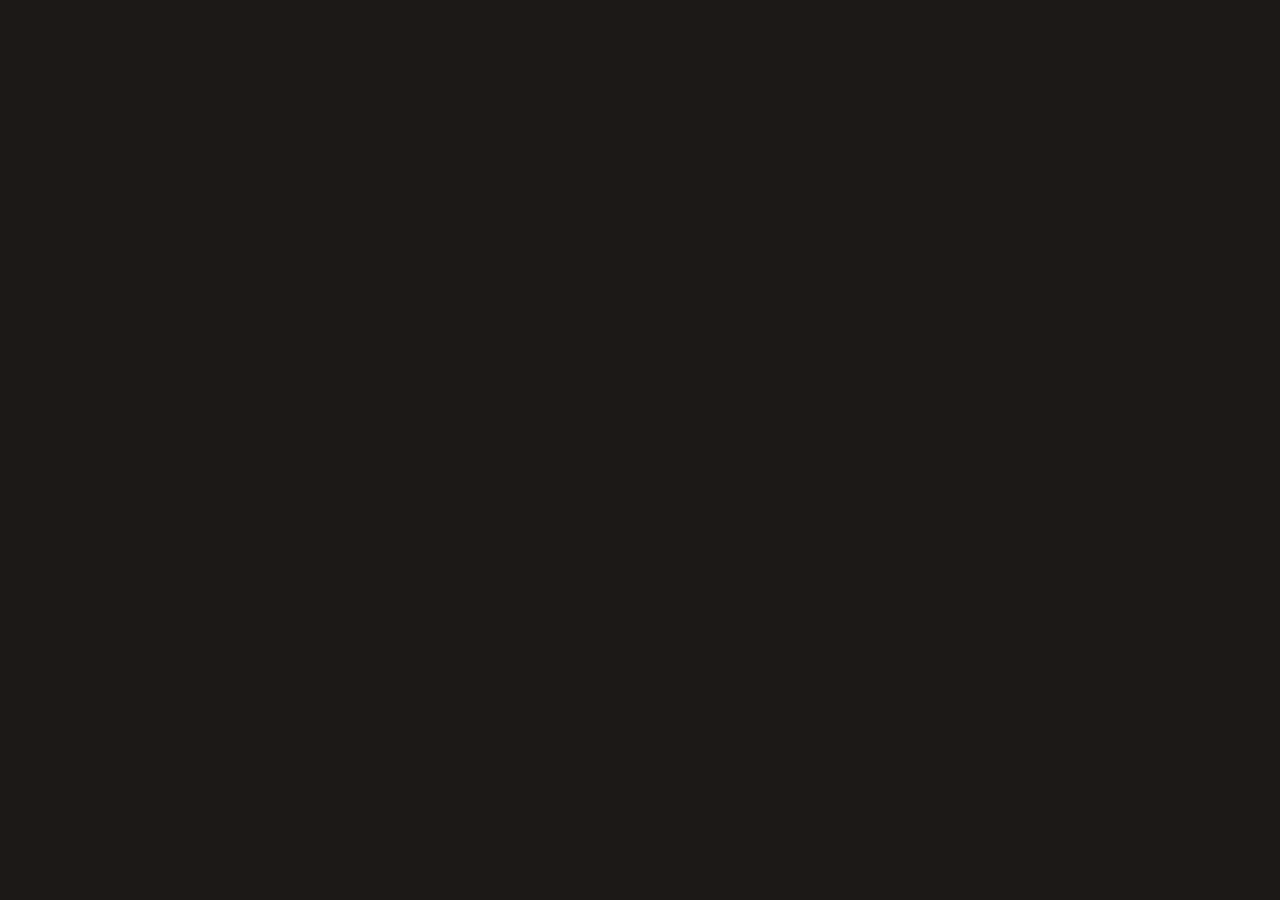
==== commit 9451570b: "Fix favicon link and enhance logo styles Updated favicon link and adjusted logo styling." ====
--- a/index.html
+++ b/index.html
@@ -6,7 +6,7 @@
   <title>APML Operations Dashboard</title>
 
   <!-- FAVICON -->
-  <link rel="icon" type="image/png" href="logo.png?v=3">
+  <link rel="icon" type="image/png" href="logo.png.png?v=4">
 
   <style>
 
@@ -40,23 +40,22 @@
       align-items: center;
     }
 
-    .dash-logo-3d {
-      display: flex;
-      justify-content: center;
-      align-items: center;
-    }
-
-    .dash-logo-3d img {
+    .dash-logo-container {
+      display: flex;
+      justify-content: center;
+      align-items: center;
+    }
+
+    .dash-logo-container img {
       width: 140px;
       height: auto;
       object-fit: contain;
       display: block;
-      /* Smooth blue glow effect for the new ST logo */
       filter: drop-shadow(0 4px 15px rgba(56, 182, 255, 0.4));
       transition: transform 0.3s ease;
     }
 
-    .dash-logo-3d img:hover {
+    .dash-logo-container img:hover {
       transform: scale(1.05);
     }
 
@@ -287,524 +286,4 @@
           rgba(249, 115, 22, 0.18),
           transparent 35%
         ),
-        #292524;
-    }
-
-    .game-card::before {
-      content: "🎲";
-      position: absolute;
-      right: -15px;
-      top: -30px;
-      font-size: 115px;
-      opacity: 0.08;
-      transform: rotate(15deg);
-      pointer-events: none;
-    }
-
-    .game-card::after {
-      content: "GAME";
-      position: absolute;
-      top: 14px;
-      right: 15px;
-      font-size: 9px;
-      font-weight: 900;
-      letter-spacing: 1px;
-      color: #fdba74;
-      background: rgba(234, 88, 12, 0.15);
-      border: 1px solid rgba(249, 115, 22, 0.35);
-      padding: 5px 9px;
-      border-radius: 20px;
-    }
-
-    .game-card:hover {
-      border-color: #f97316;
-      box-shadow:
-        0 15px 40px rgba(249, 115, 22, 0.35),
-        0 0 25px rgba(234, 88, 12, 0.12);
-    }
-
-    .game-card .card-icon {
-      animation: diceFloat 2.5s ease-in-out infinite;
-      display: inline-block;
-    }
-
-    @keyframes diceFloat {
-      0% { transform: translateY(0) rotate(0deg); }
-      50% { transform: translateY(-7px) rotate(8deg); }
-      100% { transform: translateY(0) rotate(0deg); }
-    }
-
-    .btn-game {
-      background: linear-gradient(135deg, #f97316 0%, #dc2626 100%);
-      box-shadow: 0 5px 15px rgba(234, 88, 12, 0.35);
-    }
-
-    .btn-game:hover {
-      box-shadow: 0 8px 22px rgba(249, 115, 22, 0.55);
-    }
-
-    /* =========================================
-       ABOUT ME BUTTON
-    ========================================= */
-
-    .about-me-btn {
-      position: fixed;
-      bottom: 24px;
-      right: 24px;
-      background: linear-gradient(135deg, #ea580c 0%, #c2410c 100%);
-      color: #ffffff;
-      border: 1.5px solid #f97316;
-      border-radius: 30px;
-      padding: 12px 22px;
-      font-weight: 800;
-      font-size: 13.5px;
-      cursor: pointer;
-      box-shadow: 0 8px 20px rgba(234, 88, 12, 0.4);
-      display: flex;
-      align-items: center;
-      gap: 8px;
-      z-index: 1000;
-      transition: all 0.3s ease;
-    }
-
-    .about-me-btn:hover {
-      transform: translateY(-3px) scale(1.03);
-      box-shadow: 0 12px 28px rgba(234, 88, 12, 0.6);
-      border-color: #ffffff;
-    }
-
-    /* =========================================
-       MODAL
-    ========================================= */
-
-    .modal-overlay {
-      display: none;
-      position: fixed;
-      top: 0;
-      left: 0;
-      width: 100%;
-      height: 100%;
-      background: rgba(0, 0, 0, 0.75);
-      backdrop-filter: blur(5px);
-      z-index: 2000;
-      justify-content: center;
-      align-items: center;
-      padding: 20px;
-    }
-
-    .modal-content {
-      background: #292524;
-      border: 2px solid #ea580c;
-      border-radius: 20px;
-      width: 100%;
-      max-width: 480px;
-      max-height: 85vh;
-      overflow-y: auto;
-      padding: 25px;
-      box-shadow: 0 20px 50px rgba(0, 0, 0, 0.6);
-      position: relative;
-      color: #ffedd5;
-    }
-
-    .close-btn {
-      position: absolute;
-      top: 15px;
-      right: 20px;
-      font-size: 24px;
-      font-weight: bold;
-      color: #fdba74;
-      cursor: pointer;
-    }
-
-    .dev-profile {
-      text-align: center;
-      margin-bottom: 20px;
-    }
-
-    .dev-avatar {
-      font-size: 45px;
-      margin-bottom: 5px;
-    }
-
-    .dev-title {
-      font-size: 20px;
-      font-weight: 800;
-      color: #fff7ed;
-    }
-
-    .dev-subtitle {
-      font-size: 13px;
-      color: #f97316;
-      font-weight: 700;
-      margin-top: 2px;
-    }
-
-    .github-link {
-      display: inline-flex;
-      align-items: center;
-      gap: 8px;
-      margin-top: 10px;
-      padding: 8px 16px;
-      background: #1c1917;
-      border: 1px solid #ea580c;
-      color: #38b6ff;
-      border-radius: 20px;
-      font-size: 12px;
-      font-weight: bold;
-      text-decoration: none;
-    }
-
-    .github-link:hover {
-      background: #ea580c;
-      color: #ffffff;
-    }
-
-    .modal-divider {
-      border: none;
-      border-top: 1px solid #44403c;
-      margin: 18px 0;
-    }
-
-    .stat-box {
-      background: #1c1917;
-      border: 1px solid #7c2d12;
-      border-radius: 12px;
-      padding: 15px;
-      text-align: center;
-      margin-bottom: 16px;
-    }
-
-    .stat-number {
-      font-size: 28px;
-      font-weight: 800;
-      color: #f59e0b;
-    }
-
-    .stat-label {
-      font-size: 11px;
-      text-transform: uppercase;
-      letter-spacing: 0.5px;
-      color: #fdba74;
-    }
-
-    .info-group {
-      margin-bottom: 16px;
-    }
-
-    .info-group h4 {
-      font-size: 12px;
-      font-weight: 800;
-      text-transform: uppercase;
-      color: #f97316;
-      margin-bottom: 8px;
-    }
-
-    .data-list {
-      list-style: none;
-      background: #1c1917;
-      border-radius: 10px;
-      padding: 10px 14px;
-      border: 1px solid #44403c;
-      font-size: 12.5px;
-      max-height: 120px;
-      overflow-y: auto;
-    }
-
-    .data-list li {
-      padding: 5px 0;
-      border-bottom: 1px solid #292524;
-      display: flex;
-      justify-content: space-between;
-      align-items: center;
-    }
-
-    .data-list li:last-child {
-      border-bottom: none;
-    }
-
-    .online-dot {
-      width: 8px;
-      height: 8px;
-      background: #00ff88;
-      border-radius: 50%;
-      display: inline-block;
-      margin-right: 6px;
-    }
-
-    /* =========================================
-       RESPONSIVE
-    ========================================= */
-
-    @media (max-width: 900px) {
-      .dashboard-grid {
-        grid-template-columns: 1fr;
-        max-width: 400px;
-      }
-    }
-
-    @media (max-width: 500px) {
-      body { padding: 15px; }
-      .main-title { font-size: 30px; }
-      .sub-title { font-size: 12px; }
-      .search-container { margin-bottom: 25px; }
-      .dashboard-grid { gap: 18px; }
-      .dash-card { min-height: 220px; padding: 25px 20px; }
-      .about-me-btn { bottom: 18px; right: 18px; padding: 10px 16px; }
-    }
-
-  </style>
-</head>
-
-<body>
-
-  <!-- =========================================
-       HEADER LOGO (ST LOGO)
-  ========================================= -->
-
-  <div class="dash-logo-wrap">
-    <div class="dash-logo-3d" title="ST Official Logo">
-      <img src="logo.png" alt="ST Logo">
-    </div>
-  </div>
-
-
-  <!-- =========================================
-       HEADER
-  ========================================= -->
-
-  <div class="portal-badge">
-    Official Portal
-  </div>
-
-  <h1 class="main-title">
-    APML <span>Operations Dashboard</span>
-  </h1>
-
-  <p class="sub-title">
-    Agarwal Packers and Movers Limited -
-    Operations & Resource Management Portal
-  </p>
-
-
-  <!-- =========================================
-       SEARCH BAR
-  ========================================= -->
-
-  <div class="search-container">
-    <span class="search-icon">🔍</span>
-    <input
-      type="text"
-      id="searchInput"
-      class="search-input"
-      placeholder="Search tools (e.g., PDF Editor, Gallery, Calculator, Game...)"
-      onkeyup="filterTools()"
-    >
-  </div>
-
-
-  <!-- =========================================
-       DASHBOARD
-  ========================================= -->
-
-  <div class="dashboard-grid" id="toolsGrid">
-
-    <!-- NO RESULTS -->
-    <div class="no-results-msg" id="noResultsMsg">
-      ❌ No matching tools found.
-      Try searching for "PDF", "Gallery", "Calculator", or "Game".
-    </div>
-
-    <!-- CARD 1 - PDF EDITOR -->
-    <div class="dash-card active-card tool-card">
-      <div>
-        <div class="card-icon">📄</div>
-        <div class="card-title">PDF Editor</div>
-        <p class="card-desc">
-          Create, edit, calculate GST, and export official APML PDF documents directly.
-        </p>
-      </div>
-      <a href="quotation.html" class="card-btn btn-pdf">
-        📄 Open PDF Editor ➔
-      </a>
-    </div>
-
-    <!-- CARD 2 - PACKING GALLERY -->
-    <div class="dash-card tool-card">
-      <div>
-        <div class="card-icon">📦</div>
-        <div class="card-title">Packing Gallery</div>
-        <p class="card-desc">
-          View standard packaging guidelines, truck fleet images, bike packing, and loading videos.
-        </p>
-      </div>
-      <a href="gallery.html" class="card-btn btn-gallery">
-        Open Gallery ➔
-      </a>
-    </div>
-
-    <!-- CARD 3 - AMOUNT CALCULATOR -->
-    <div class="dash-card tool-card">
-      <div>
-        <div class="card-icon">🧮</div>
-        <div class="card-title">Amount Calculator</div>
-        <p class="card-desc">
-          Calculate estimated packing and moving costs instantly for customer quotes.
-        </p>
-      </div>
-      <a href="calculator.html" class="card-btn btn-calc">
-        Calculate Amount ➔
-      </a>
-    </div>
-
-    <!-- CARD 4 - RISK OR REWARD GAME -->
-    <div class="dash-card tool-card game-card">
-      <div>
-        <div class="card-icon">🎲</div>
-        <div class="card-title">Risk or Reward</div>
-        <p class="card-desc">
-          Test your knowledge, secure your reward, or take the risk to double your points!
-        </p>
-      </div>
-      <a href="games/risk-reward.html" class="card-btn btn-game">
-        🎮 Play Game ➔
-      </a>
-    </div>
-
-  </div>
-
-
-  <!-- =========================================
-       ABOUT ME BUTTON
-  ========================================= -->
-
-  <button class="about-me-btn" onclick="openAboutModal()">
-    👨‍💻 About Me
-  </button>
-
-
-  <!-- =========================================
-       ABOUT ME MODAL
-  ========================================= -->
-
-  <div class="modal-overlay" id="aboutModal" onclick="closeOnOutsideClick(event)">
-    <div class="modal-content">
-      <span class="close-btn" onclick="closeAboutModal()">&times;</span>
-
-      <div class="dev-profile">
-        <div class="dev-avatar">👨‍💻</div>
-        <div class="dev-title">Developed by Shankar Thapa</div>
-        <div class="dev-subtitle">APML Portal Developer</div>
-        <a href="https://github.com" target="_blank" class="github-link">
-          <svg width="14" height="14" fill="currentColor" viewBox="0 0 16 16">
-            <path d="M8 0C3.58 0 0 3.58 0 8 c0 3.54 2.29 6.53 5.47 7.59 .4.07.55-.17.55-.38 0-.19-.01-.82-.01-1.49 -2.01.37-2.53-.49-2.69-.94 -.09-.23-.48-.94-.82-1.13 -.28-.15-.68-.52-.01-.53 .63-.01 1.08.58 1.23.82 .72 1.21 1.87.87 2.33.66 .07-.52.28-.87.51-1.07 -1.78-.2-3.64-.89-3.64-3.95 0-.87.31-1.59.82-2.15 -.08-.2-.36-1.02.08-2.12 0 0 .67-.21 2.2.82 .64-.18 1.32-.27 2-.27 .68 0 1.36.09 2 .27 1.53-1.04 2.2-.82 2.2-.82 .44 1.1.16 1.92.08 2.12 .51.56.82 1.28.82 2.15 0 3.07-1.87 3.75-3.65 3.95 .29.25.54.73.54 1.48 0 1.07-.01 1.93-.01 2.2 0 .21.15.46.55.38 A8.012 8.012 0 0 0 16 8 c0-4.42-3.58-8-8-8z"/>
-          </svg>
-          GitHub Profile
-        </a>
-      </div>
-
-      <hr class="modal-divider">
-
-      <!-- PDF DOWNLOAD COUNT -->
-      <div class="stat-box">
-        <div class="stat-number" id="pdfCount">0</div>
-        <div class="stat-label">Total PDFs Downloaded</div>
-      </div>
-
-      <!-- ONLINE USERS -->
-      <div class="info-group">
-        <h4>🟢 Online Users Status</h4>
-        <ul class="data-list">
-          <li>
-            <span><span class="online-dot"></span>Shankar Thapa (Developer)</span>
-            <span style="color:#00ff88; font-size:11px;">Active</span>
-          </li>
-          <li>
-            <span><span class="online-dot"></span>Active Session User</span>
-            <span style="color:#00ff88; font-size:11px;">Online</span>
-          </li>
-        </ul>
-      </div>
-
-      <!-- PDF DOWNLOAD HISTORY -->
-      <div class="info-group">
-        <h4>📋 PDF Downloaded By (Customer Log)</h4>
-        <ul class="data-list" id="downloadHistoryList">
-          <li style="color:#a8a29e; justify-content:center;">No downloads recorded yet</li>
-        </ul>
-      </div>
-
-    </div>
-  </div>
-
-
-  <!-- =========================================
-       JAVASCRIPT
-  ========================================= -->
-
-  <script>
-
-    function filterTools() {
-      let input = document.getElementById('searchInput').value.toLowerCase();
-      let cards = document.querySelectorAll('.tool-card');
-      let noResultsMsg = document.getElementById('noResultsMsg');
-      let hasVisibleCard = false;
-
-      cards.forEach(card => {
-        let title = card.querySelector('.card-title').innerText.toLowerCase();
-        let desc = card.querySelector('.card-desc').innerText.toLowerCase();
-
-        if (title.includes(input) || desc.includes(input)) {
-          card.style.display = 'flex';
-          hasVisibleCard = true;
-        } else {
-          card.style.display = 'none';
-        }
-      });
-
-      noResultsMsg.style.display = hasVisibleCard ? 'none' : 'block';
-    }
-
-    function openAboutModal() {
-      loadStatsData();
-      document.getElementById('aboutModal').style.display = 'flex';
-    }
-
-    function closeAboutModal() {
-      document.getElementById('aboutModal').style.display = 'none';
-    }
-
-    function closeOnOutsideClick(event) {
-      if (event.target.id === 'aboutModal') {
-        closeAboutModal();
-      }
-    }
-
-    function loadStatsData() {
-      const count = localStorage.getItem('apml_pdf_download_count') || 0;
-      document.getElementById('pdfCount').innerText = count;
-
-      const historyStr = localStorage.getItem('apml_pdf_download_history');
-      const historyList = document.getElementById('downloadHistoryList');
-
-      if (historyStr) {
-        const history = JSON.parse(historyStr);
-        if (history.length > 0) {
-          historyList.innerHTML = history.reverse().map(item => `
-            <li>
-              <span style="font-weight:bold; color:#fff7ed;">👤 ${item.name}</span>
-              <span style="font-size:11px; color:#fdba74;">${item.time}</span>
-            </li>
-          `).join('');
-          return;
-        }
-      }
-
-      historyList.innerHTML = `
-        <li style="color:#a8a29e; justify-content:center;">No downloads recorded yet</li>
-      `;
-    }
-
-  </script>
-
-</body>
-</html>
+        #29252
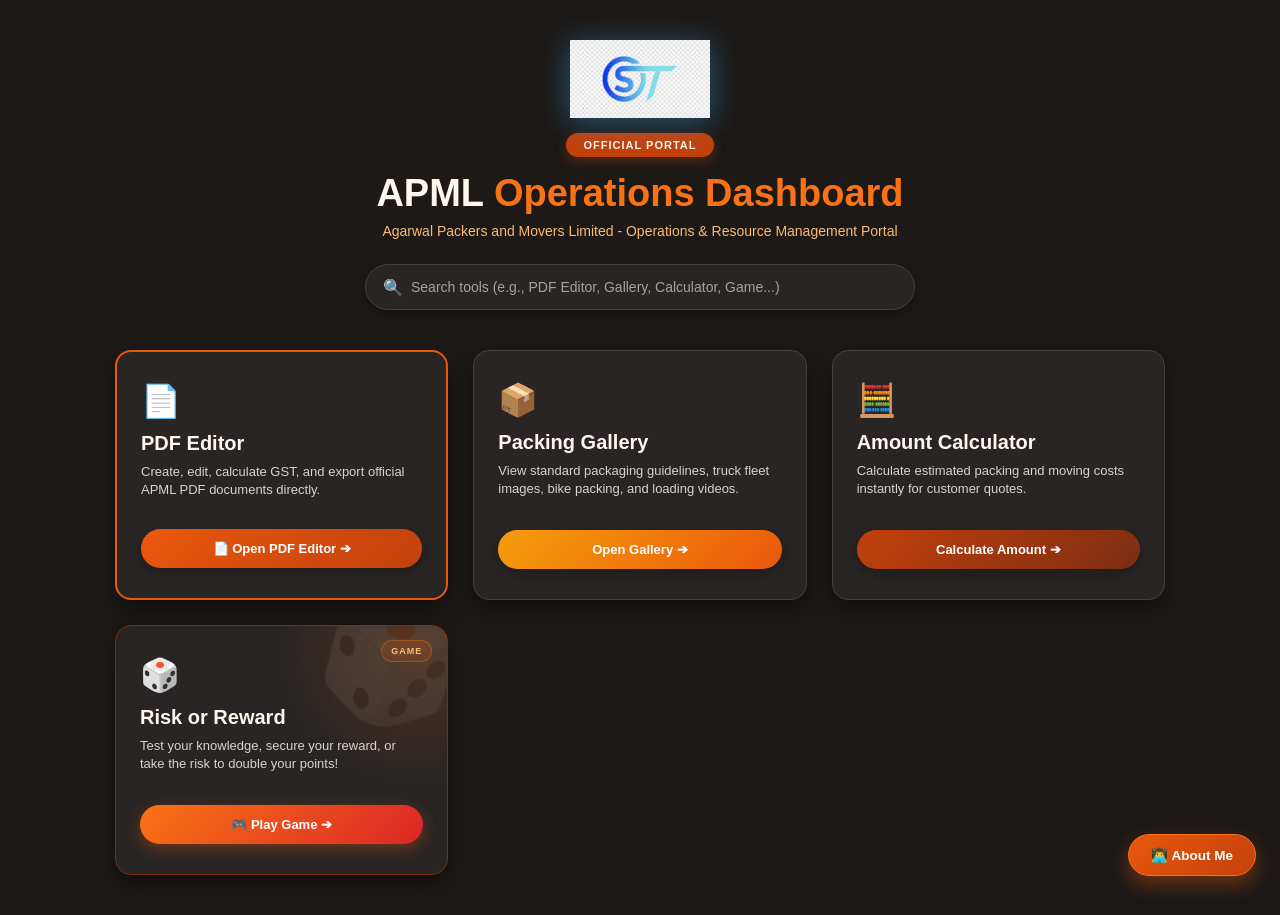
==== commit e71cb33d: "Refactor index.html for improved layout and styles Updated HTML structure and styles for the APML Op" ====
--- a/index.html
+++ b/index.html
@@ -6,10 +6,9 @@
   <title>APML Operations Dashboard</title>
 
   <!-- FAVICON -->
-  <link rel="icon" type="image/png" href="logo.png.png?v=4">
+  <link rel="icon" type="image/png" href="logo.png.png?v=5">
 
   <style>
-
     * {
       box-sizing: border-box;
       margin: 0;
@@ -24,15 +23,11 @@
       display: flex;
       flex-direction: column;
       align-items: center;
-      justify-content: center;
-      padding: 20px;
+      padding: 40px 20px;
       position: relative;
     }
 
-    /* =========================================
-       HEADER LOGO STYLING
-    ========================================= */
-
+    /* HEADER LOGO STYLING */
     .dash-logo-wrap {
       margin-bottom: 15px;
       display: flex;
@@ -47,7 +42,7 @@
     }
 
     .dash-logo-container img {
-      width: 140px;
+      max-width: 140px;
       height: auto;
       object-fit: contain;
       display: block;
@@ -59,10 +54,7 @@
       transform: scale(1.05);
     }
 
-    /* =========================================
-       HEADER
-    ========================================= */
-
+    /* HEADER */
     .portal-badge {
       background: #c2410c;
       color: #fff7ed;
@@ -95,10 +87,7 @@
       margin-bottom: 25px;
     }
 
-    /* =========================================
-       SEARCH BAR
-    ========================================= */
-
+    /* SEARCH BAR */
     .search-container {
       position: relative;
       width: 100%;
@@ -141,10 +130,7 @@
       background: #1c1917;
     }
 
-    /* =========================================
-       NO RESULTS
-    ========================================= */
-
+    /* NO RESULTS */
     .no-results-msg {
       display: none;
       grid-column: 1 / -1;
@@ -157,10 +143,7 @@
       border: 1px dashed #44403c;
     }
 
-    /* =========================================
-       DASHBOARD GRID
-    ========================================= */
-
+    /* DASHBOARD GRID */
     .dashboard-grid {
       display: grid;
       grid-template-columns: repeat(3, 1fr);
@@ -169,10 +152,7 @@
       width: 100%;
     }
 
-    /* =========================================
-       DASHBOARD CARD
-    ========================================= */
-
+    /* DASHBOARD CARD */
     .dash-card {
       background: #292524;
       color: #ffedd5;
@@ -184,10 +164,7 @@
       min-height: 250px;
       border: 1px solid #44403c;
       box-shadow: 0 10px 25px rgba(0, 0, 0, 0.4);
-      transition:
-        transform 0.3s ease,
-        box-shadow 0.3s ease,
-        border-color 0.3s ease;
+      transition: transform 0.3s ease, box-shadow 0.3s ease, border-color 0.3s ease;
       position: relative;
       overflow: hidden;
     }
@@ -221,10 +198,7 @@
       margin-bottom: 25px;
     }
 
-    /* =========================================
-       BUTTONS
-    ========================================= */
-
+    /* BUTTONS */
     .card-btn {
       display: inline-flex;
       align-items: center;
@@ -240,9 +214,7 @@
       border: none;
       cursor: pointer;
       box-shadow: 0 4px 12px rgba(0, 0, 0, 0.3);
-      transition:
-        opacity 0.2s,
-        transform 0.2s;
+      transition: opacity 0.2s, transform 0.2s;
     }
 
     .card-btn:hover {
@@ -251,39 +223,489 @@
     }
 
     .btn-pdf {
-      background: linear-gradient(
-        135deg,
-        #ea580c 0%,
-        #c2410c 100%
-      );
+      background: linear-gradient(135deg, #ea580c 0%, #c2410c 100%);
     }
 
     .btn-gallery {
-      background: linear-gradient(
-        135deg,
-        #f59e0b 0%,
-        #ea580c 100%
-      );
+      background: linear-gradient(135deg, #f59e0b 0%, #ea580c 100%);
     }
 
     .btn-calc {
-      background: linear-gradient(
-        135deg,
-        #c2410c 0%,
-        #7c2d12 100%
-      );
-    }
-
-    /* =========================================
-       🎲 RISK OR REWARD CARD
-    ========================================= */
-
+      background: linear-gradient(135deg, #c2410c 0%, #7c2d12 100%);
+    }
+
+    /* RISK OR REWARD CARD */
     .game-card {
       border: 1px solid #7c2d12;
-      background:
-        radial-gradient(
-          circle at 90% 10%,
-          rgba(249, 115, 22, 0.18),
-          transparent 35%
-        ),
-        #29252
+      background: radial-gradient(circle at 90% 10%, rgba(249, 115, 22, 0.18), transparent 35%), #292524;
+    }
+
+    .game-card::before {
+      content: "🎲";
+      position: absolute;
+      right: -15px;
+      top: -30px;
+      font-size: 115px;
+      opacity: 0.08;
+      transform: rotate(15deg);
+      pointer-events: none;
+    }
+
+    .game-card::after {
+      content: "GAME";
+      position: absolute;
+      top: 14px;
+      right: 15px;
+      font-size: 9px;
+      font-weight: 900;
+      letter-spacing: 1px;
+      color: #fdba74;
+      background: rgba(234, 88, 12, 0.15);
+      border: 1px solid rgba(249, 115, 22, 0.35);
+      padding: 5px 9px;
+      border-radius: 20px;
+    }
+
+    .game-card:hover {
+      border-color: #f97316;
+      box-shadow: 0 15px 40px rgba(249, 115, 22, 0.35), 0 0 25px rgba(234, 88, 12, 0.12);
+    }
+
+    .game-card .card-icon {
+      animation: diceFloat 2.5s ease-in-out infinite;
+      display: inline-block;
+    }
+
+    @keyframes diceFloat {
+      0% { transform: translateY(0) rotate(0deg); }
+      50% { transform: translateY(-7px) rotate(8deg); }
+      100% { transform: translateY(0) rotate(0deg); }
+    }
+
+    .btn-game {
+      background: linear-gradient(135deg, #f97316 0%, #dc2626 100%);
+      box-shadow: 0 5px 15px rgba(234, 88, 12, 0.35);
+    }
+
+    .btn-game:hover {
+      box-shadow: 0 8px 22px rgba(249, 115, 22, 0.55);
+    }
+
+    /* ABOUT ME BUTTON */
+    .about-me-btn {
+      position: fixed;
+      bottom: 24px;
+      right: 24px;
+      background: linear-gradient(135deg, #ea580c 0%, #c2410c 100%);
+      color: #ffffff;
+      border: 1.5px solid #f97316;
+      border-radius: 30px;
+      padding: 12px 22px;
+      font-weight: 800;
+      font-size: 13.5px;
+      cursor: pointer;
+      box-shadow: 0 8px 20px rgba(234, 88, 12, 0.4);
+      display: flex;
+      align-items: center;
+      gap: 8px;
+      z-index: 1000;
+      transition: all 0.3s ease;
+    }
+
+    .about-me-btn:hover {
+      transform: translateY(-3px) scale(1.03);
+      box-shadow: 0 12px 28px rgba(234, 88, 12, 0.6);
+      border-color: #ffffff;
+    }
+
+    /* MODAL */
+    .modal-overlay {
+      display: none;
+      position: fixed;
+      top: 0;
+      left: 0;
+      width: 100%;
+      height: 100%;
+      background: rgba(0, 0, 0, 0.75);
+      backdrop-filter: blur(5px);
+      z-index: 2000;
+      justify-content: center;
+      align-items: center;
+      padding: 20px;
+    }
+
+    .modal-content {
+      background: #292524;
+      border: 2px solid #ea580c;
+      border-radius: 20px;
+      width: 100%;
+      max-width: 480px;
+      max-height: 85vh;
+      overflow-y: auto;
+      padding: 25px;
+      box-shadow: 0 20px 50px rgba(0, 0, 0, 0.6);
+      position: relative;
+      color: #ffedd5;
+    }
+
+    .close-btn {
+      position: absolute;
+      top: 15px;
+      right: 20px;
+      font-size: 24px;
+      font-weight: bold;
+      color: #fdba74;
+      cursor: pointer;
+    }
+
+    .dev-profile {
+      text-align: center;
+      margin-bottom: 20px;
+    }
+
+    .dev-avatar {
+      font-size: 45px;
+      margin-bottom: 5px;
+    }
+
+    .dev-title {
+      font-size: 20px;
+      font-weight: 800;
+      color: #fff7ed;
+    }
+
+    .dev-subtitle {
+      font-size: 13px;
+      color: #f97316;
+      font-weight: 700;
+      margin-top: 2px;
+    }
+
+    .github-link {
+      display: inline-flex;
+      align-items: center;
+      gap: 8px;
+      margin-top: 10px;
+      padding: 8px 16px;
+      background: #1c1917;
+      border: 1px solid #ea580c;
+      color: #38b6ff;
+      border-radius: 20px;
+      font-size: 12px;
+      font-weight: bold;
+      text-decoration: none;
+    }
+
+    .github-link:hover {
+      background: #ea580c;
+      color: #ffffff;
+    }
+
+    .modal-divider {
+      border: none;
+      border-top: 1px solid #44403c;
+      margin: 18px 0;
+    }
+
+    .stat-box {
+      background: #1c1917;
+      border: 1px solid #7c2d12;
+      border-radius: 12px;
+      padding: 15px;
+      text-align: center;
+      margin-bottom: 16px;
+    }
+
+    .stat-number {
+      font-size: 28px;
+      font-weight: 800;
+      color: #f59e0b;
+    }
+
+    .stat-label {
+      font-size: 11px;
+      text-transform: uppercase;
+      letter-spacing: 0.5px;
+      color: #fdba74;
+    }
+
+    .info-group {
+      margin-bottom: 16px;
+    }
+
+    .info-group h4 {
+      font-size: 12px;
+      font-weight: 800;
+      text-transform: uppercase;
+      color: #f97316;
+      margin-bottom: 8px;
+    }
+
+    .data-list {
+      list-style: none;
+      background: #1c1917;
+      border-radius: 10px;
+      padding: 10px 14px;
+      border: 1px solid #44403c;
+      font-size: 12.5px;
+      max-height: 120px;
+      overflow-y: auto;
+    }
+
+    .data-list li {
+      padding: 5px 0;
+      border-bottom: 1px solid #292524;
+      display: flex;
+      justify-content: space-between;
+      align-items: center;
+    }
+
+    .data-list li:last-child {
+      border-bottom: none;
+    }
+
+    .online-dot {
+      width: 8px;
+      height: 8px;
+      background: #00ff88;
+      border-radius: 50%;
+      display: inline-block;
+      margin-right: 6px;
+    }
+
+    /* RESPONSIVE */
+    @media (max-width: 900px) {
+      .dashboard-grid {
+        grid-template-columns: 1fr;
+        max-width: 400px;
+      }
+    }
+
+    @media (max-width: 500px) {
+      body { padding: 20px 15px; }
+      .main-title { font-size: 30px; }
+      .sub-title { font-size: 12px; }
+      .search-container { margin-bottom: 25px; }
+      .dashboard-grid { gap: 18px; }
+      .dash-card { min-height: 220px; padding: 25px 20px; }
+      .about-me-btn { bottom: 18px; right: 18px; padding: 10px 16px; }
+    }
+  </style>
+</head>
+
+<body>
+
+  <!-- HEADER LOGO -->
+  <div class="dash-logo-wrap">
+    <div class="dash-logo-container" title="ST Official Logo">
+      <img src="logo.png.png" alt="ST Logo">
+    </div>
+  </div>
+
+  <!-- HEADER -->
+  <div class="portal-badge">Official Portal</div>
+
+  <h1 class="main-title">
+    APML <span>Operations Dashboard</span>
+  </h1>
+
+  <p class="sub-title">
+    Agarwal Packers and Movers Limited - Operations & Resource Management Portal
+  </p>
+
+  <!-- SEARCH BAR -->
+  <div class="search-container">
+    <span class="search-icon">🔍</span>
+    <input
+      type="text"
+      id="searchInput"
+      class="search-input"
+      placeholder="Search tools (e.g., PDF Editor, Gallery, Calculator, Game...)"
+      onkeyup="filterTools()"
+    >
+  </div>
+
+  <!-- DASHBOARD GRID -->
+  <div class="dashboard-grid" id="toolsGrid">
+
+    <div class="no-results-msg" id="noResultsMsg">
+      ❌ No matching tools found. Try searching for "PDF", "Gallery", "Calculator", or "Game".
+    </div>
+
+    <!-- CARD 1 -->
+    <div class="dash-card active-card tool-card">
+      <div>
+        <div class="card-icon">📄</div>
+        <div class="card-title">PDF Editor</div>
+        <p class="card-desc">
+          Create, edit, calculate GST, and export official APML PDF documents directly.
+        </p>
+      </div>
+      <a href="quotation.html" class="card-btn btn-pdf">
+        📄 Open PDF Editor ➔
+      </a>
+    </div>
+
+    <!-- CARD 2 -->
+    <div class="dash-card tool-card">
+      <div>
+        <div class="card-icon">📦</div>
+        <div class="card-title">Packing Gallery</div>
+        <p class="card-desc">
+          View standard packaging guidelines, truck fleet images, bike packing, and loading videos.
+        </p>
+      </div>
+      <a href="gallery.html" class="card-btn btn-gallery">
+        Open Gallery ➔
+      </a>
+    </div>
+
+    <!-- CARD 3 -->
+    <div class="dash-card tool-card">
+      <div>
+        <div class="card-icon">🧮</div>
+        <div class="card-title">Amount Calculator</div>
+        <p class="card-desc">
+          Calculate estimated packing and moving costs instantly for customer quotes.
+        </p>
+      </div>
+      <a href="calculator.html" class="card-btn btn-calc">
+        Calculate Amount ➔
+      </a>
+    </div>
+
+    <!-- CARD 4 -->
+    <div class="dash-card tool-card game-card">
+      <div>
+        <div class="card-icon">🎲</div>
+        <div class="card-title">Risk or Reward</div>
+        <p class="card-desc">
+          Test your knowledge, secure your reward, or take the risk to double your points!
+        </p>
+      </div>
+      <a href="games/risk-reward.html" class="card-btn btn-game">
+        🎮 Play Game ➔
+      </a>
+    </div>
+
+  </div>
+
+  <!-- ABOUT ME BUTTON -->
+  <button class="about-me-btn" onclick="openAboutModal()">
+    👨‍💻 About Me
+  </button>
+
+  <!-- ABOUT ME MODAL -->
+  <div class="modal-overlay" id="aboutModal" onclick="closeOnOutsideClick(event)">
+    <div class="modal-content">
+      <span class="close-btn" onclick="closeAboutModal()">&times;</span>
+
+      <div class="dev-profile">
+        <div class="dev-avatar">👨‍💻</div>
+        <div class="dev-title">Developed by Shankar Thapa</div>
+        <div class="dev-subtitle">APML Portal Developer</div>
+        <a href="https://github.com" target="_blank" class="github-link">
+          <svg width="14" height="14" fill="currentColor" viewBox="0 0 16 16">
+            <path d="M8 0C3.58 0 0 3.58 0 8 c0 3.54 2.29 6.53 5.47 7.59 .4.07.55-.17.55-.38 0-.19-.01-.82-.01-1.49 -2.01.37-2.53-.49-2.69-.94 -.09-.23-.48-.94-.82-1.13 -.28-.15-.68-.52-.01-.53 .63-.01 1.08.58 1.23.82 .72 1.21 1.87.87 2.33.66 .07-.52.28-.87.51-1.07 -1.78-.2-3.64-.89-3.64-3.95 0-.87.31-1.59.82-2.15 -.08-.2-.36-1.02.08-2.12 0 0 .67-.21 2.2.82 .64-.18 1.32-.27 2-.27 .68 0 1.36.09 2 .27 1.53-1.04 2.2-.82 2.2-.82 .44 1.1.16 1.92.08 2.12 .51.56.82 1.28.82 2.15 0 3.07-1.87 3.75-3.65 3.95 .29.25.54.73.54 1.48 0 1.07-.01 1.93-.01 2.2 0 .21.15.46.55.38 A8.012 8.012 0 0 0 16 8 c0-4.42-3.58-8-8-8z"/>
+          </svg>
+          GitHub Profile
+        </a>
+      </div>
+
+      <hr class="modal-divider">
+
+      <div class="stat-box">
+        <div class="stat-number" id="pdfCount">0</div>
+        <div class="stat-label">Total PDFs Downloaded</div>
+      </div>
+
+      <div class="info-group">
+        <h4>🟢 Online Users Status</h4>
+        <ul class="data-list">
+          <li>
+            <span><span class="online-dot"></span>Shankar Thapa (Developer)</span>
+            <span style="color:#00ff88; font-size:11px;">Active</span>
+          </li>
+          <li>
+            <span><span class="online-dot"></span>Active Session User</span>
+            <span style="color:#00ff88; font-size:11px;">Online</span>
+          </li>
+        </ul>
+      </div>
+
+      <div class="info-group">
+        <h4>📋 PDF Downloaded By (Customer Log)</h4>
+        <ul class="data-list" id="downloadHistoryList">
+          <li style="color:#a8a29e; justify-content:center;">No downloads recorded yet</li>
+        </ul>
+      </div>
+
+    </div>
+  </div>
+
+  <!-- JAVASCRIPT -->
+  <script>
+    function filterTools() {
+      let input = document.getElementById('searchInput').value.toLowerCase();
+      let cards = document.querySelectorAll('.tool-card');
+      let noResultsMsg = document.getElementById('noResultsMsg');
+      let hasVisibleCard = false;
+
+      cards.forEach(card => {
+        let title = card.querySelector('.card-title').innerText.toLowerCase();
+        let desc = card.querySelector('.card-desc').innerText.toLowerCase();
+
+        if (title.includes(input) || desc.includes(input)) {
+          card.style.display = 'flex';
+          hasVisibleCard = true;
+        } else {
+          card.style.display = 'none';
+        }
+      });
+
+      noResultsMsg.style.display = hasVisibleCard ? 'none' : 'block';
+    }
+
+    function openAboutModal() {
+      loadStatsData();
+      document.getElementById('aboutModal').style.display = 'flex';
+    }
+
+    function closeAboutModal() {
+      document.getElementById('aboutModal').style.display = 'none';
+    }
+
+    function closeOnOutsideClick(event) {
+      if (event.target.id === 'aboutModal') {
+        closeAboutModal();
+      }
+    }
+
+    function loadStatsData() {
+      const count = localStorage.getItem('apml_pdf_download_count') || 0;
+      document.getElementById('pdfCount').innerText = count;
+
+      const historyStr = localStorage.getItem('apml_pdf_download_history');
+      const historyList = document.getElementById('downloadHistoryList');
+
+      if (historyStr) {
+        const history = JSON.parse(historyStr);
+        if (history.length > 0) {
+          historyList.innerHTML = history.reverse().map(item => `
+            <li>
+              <span style="font-weight:bold; color:#fff7ed;">👤 ${item.name}</span>
+              <span style="font-size:11px; color:#fdba74;">${item.time}</span>
+            </li>
+          `).join('');
+          return;
+        }
+      }
+
+      historyList.innerHTML = `
+        <li style="color:#a8a29e; justify-content:center;">No downloads recorded yet</li>
+      `;
+    }
+  </script>
+
+</body>
+</html>
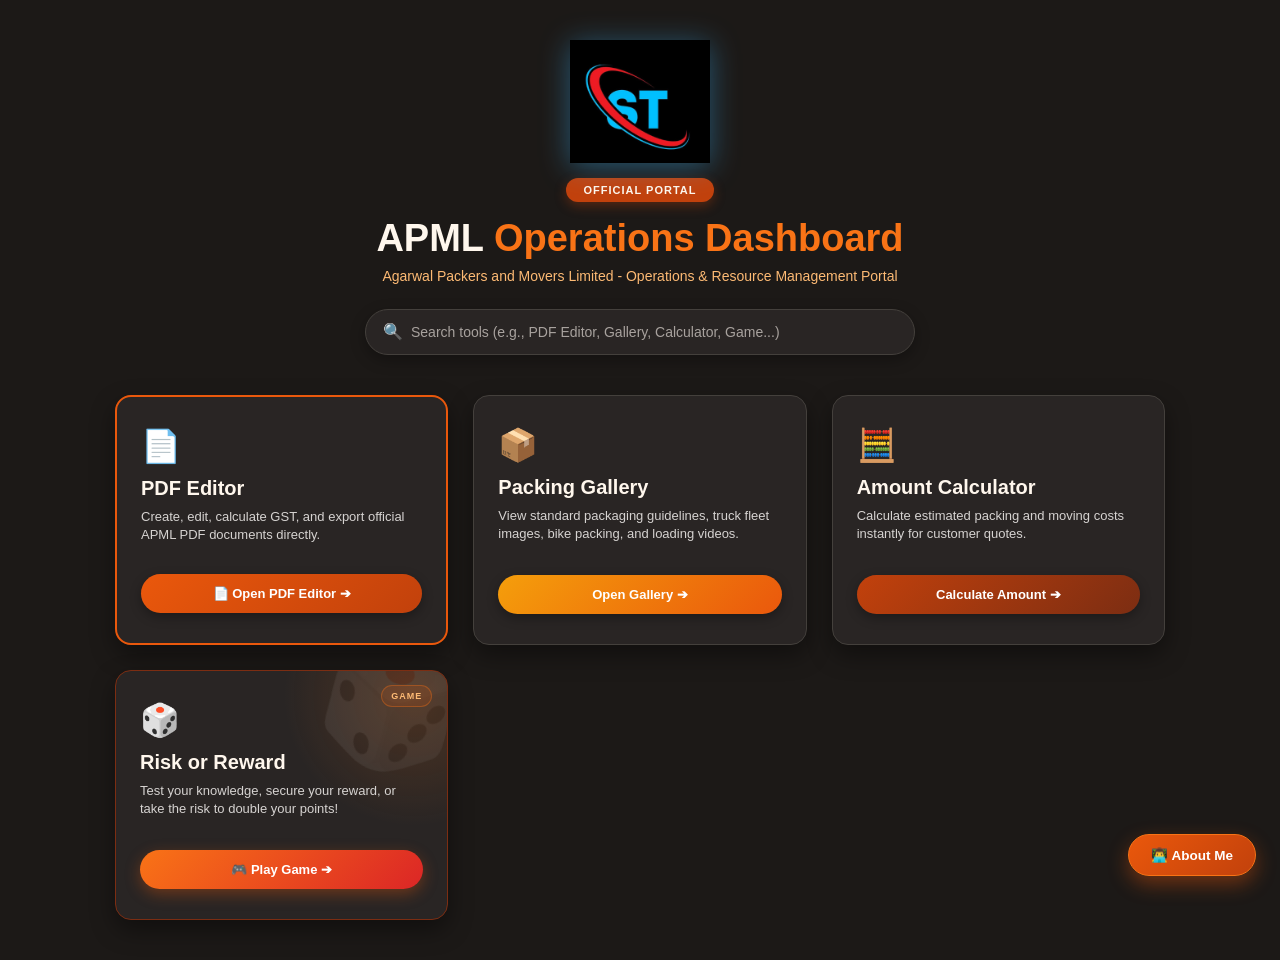
==== commit 1bc38e54: "Update fmt.Println message from 'Hello' to 'Goodbye'" ====
--- a/index.html
+++ b/index.html
@@ -6,7 +6,7 @@
   <title>APML Operations Dashboard</title>
 
   <!-- FAVICON -->
-  <link rel="icon" type="image/png" href="logo.png.png?v=5">
+  <link rel="icon" type="image/png" href="logo.new.png">
 
   <style>
     * {
@@ -498,7 +498,7 @@
   <!-- HEADER LOGO -->
   <div class="dash-logo-wrap">
     <div class="dash-logo-container" title="ST Official Logo">
-      <img src="logo.png.png" alt="ST Logo">
+      <img src="logo.new.png" alt="ST Logo">
     </div>
   </div>
 
